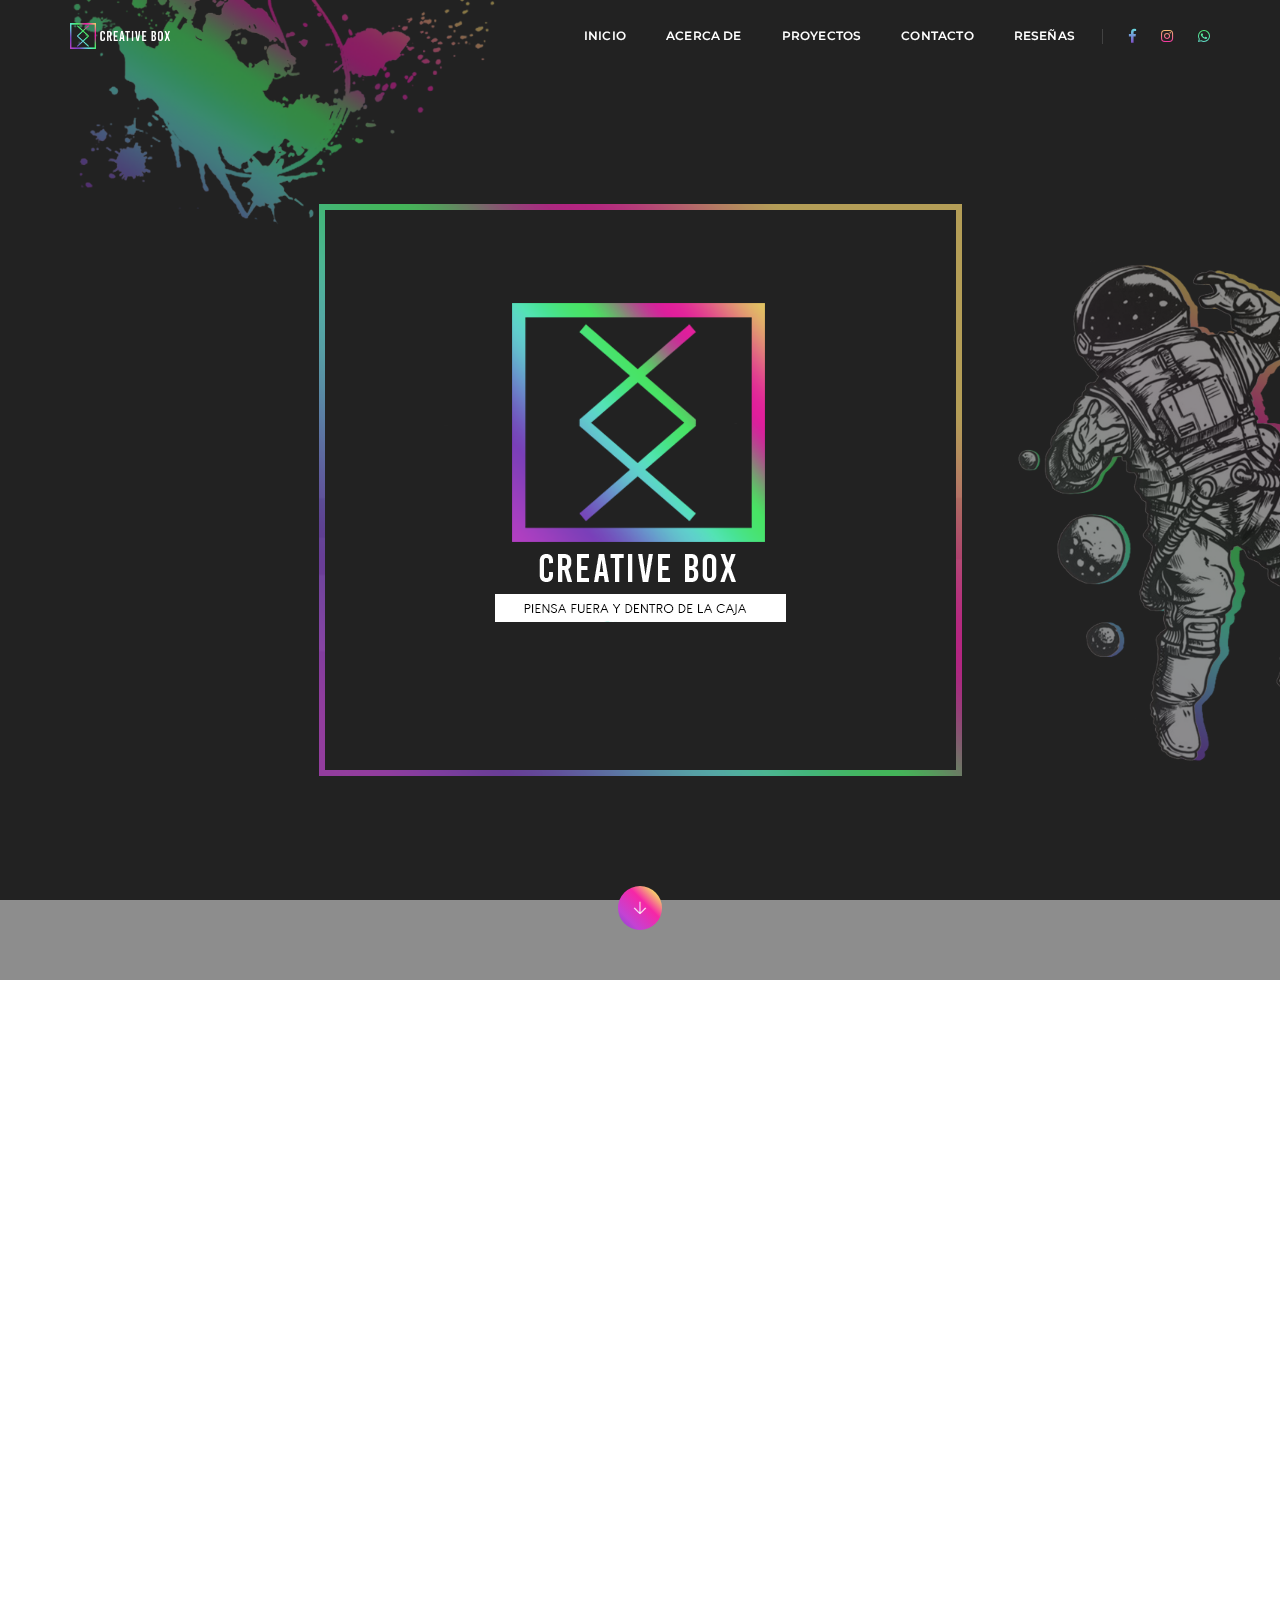
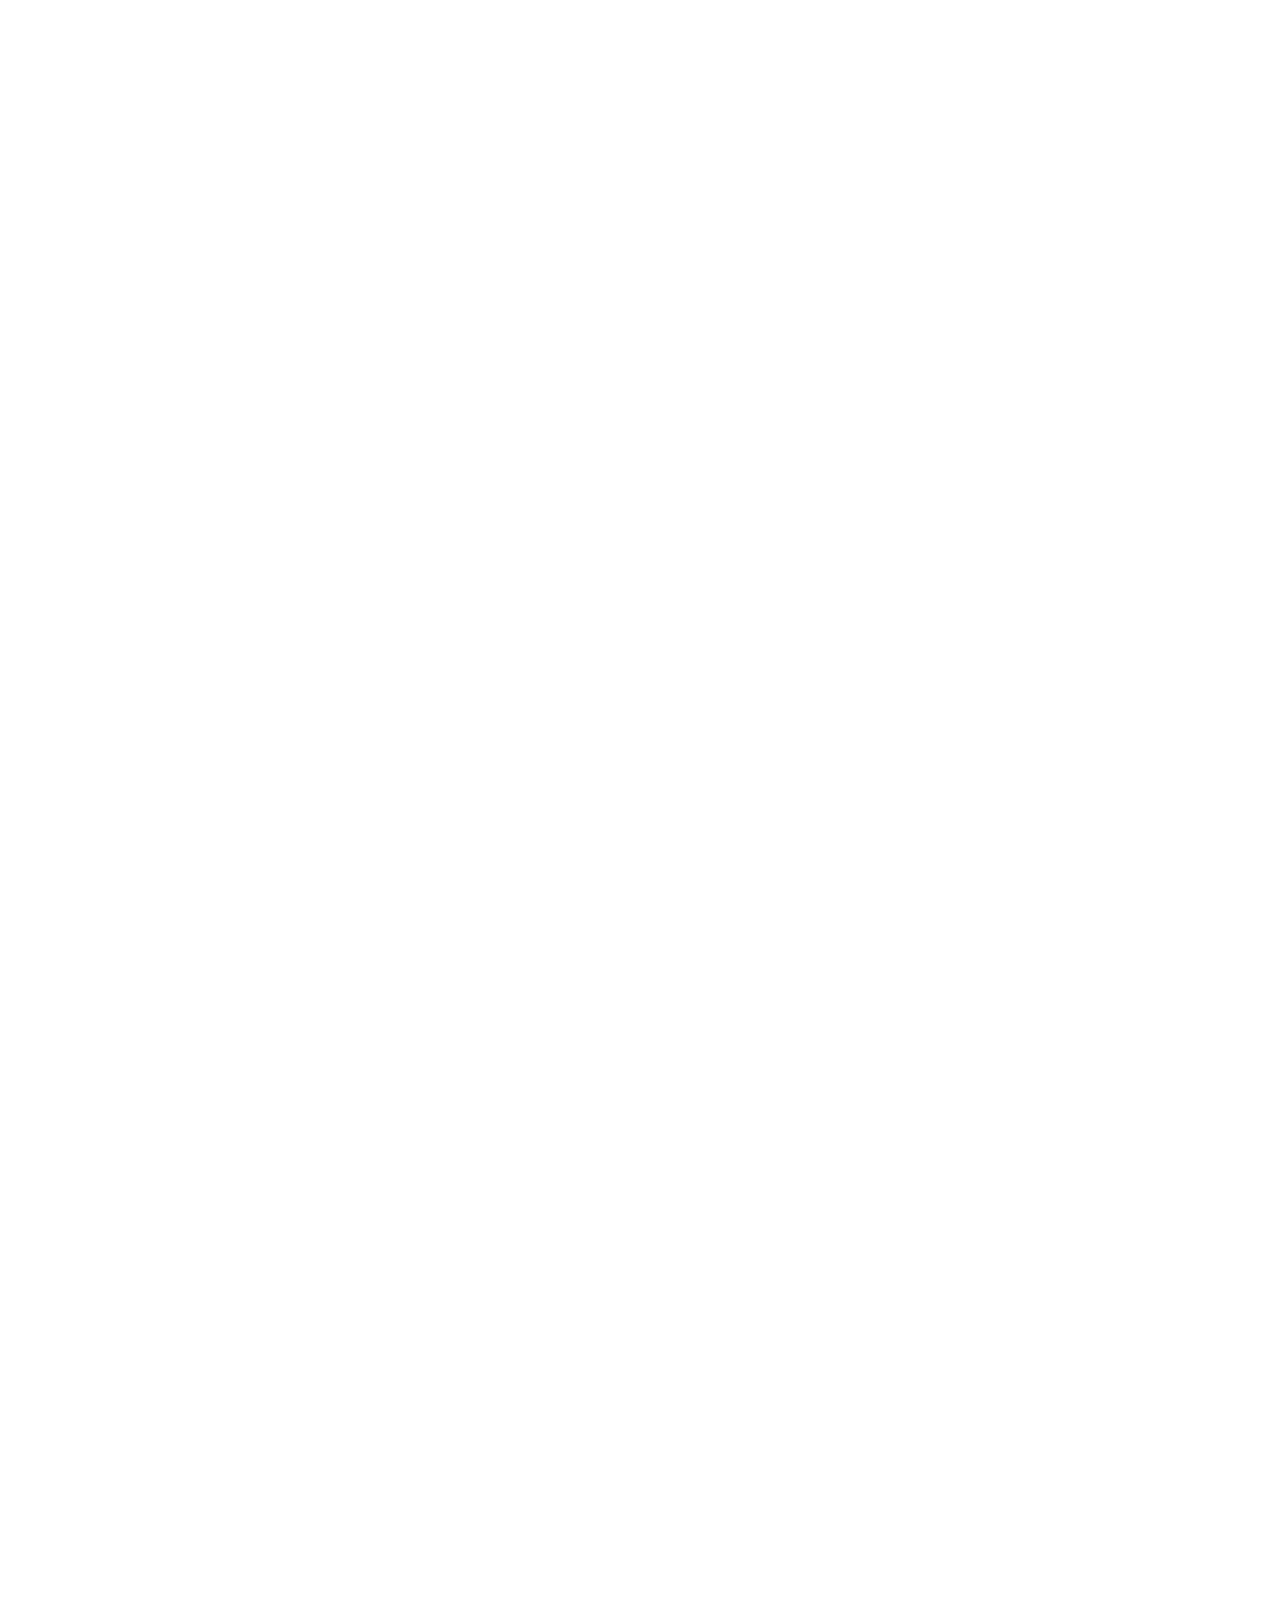
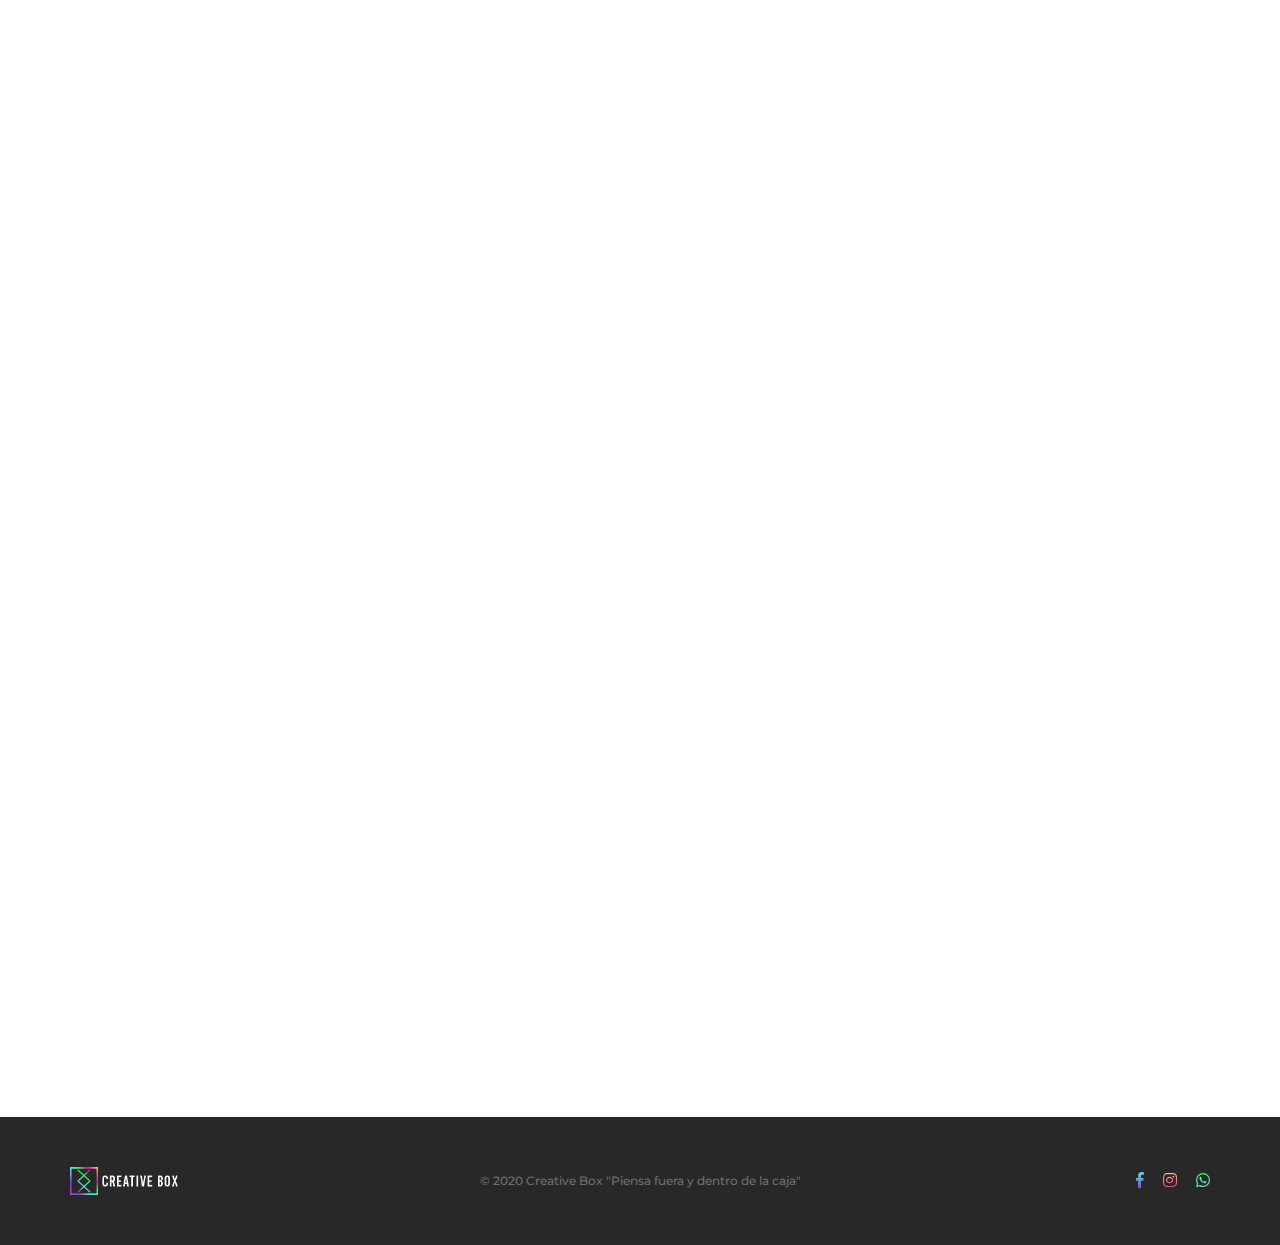
==== index.html @ 29fdd14e "Update" ====
<!DOCTYPE html5>
<html class="no-js" lang="es">
    <head>
        <!-- title -->
        <title>Creative Box</title>
        <meta charset="utf-8">
        <meta http-equiv="X-UA-Compatible" content="IE=edge" />
        <meta name="viewport" content="width=device-width,initial-scale=1.0,maximum-scale=1" />
        <meta name="author" content="Orlando Cartagena">
        <!-- description -->
        <meta name="description" content="Creative Box es una empresa de soluciones creatives para empresas.">
        <!-- keywords -->
        <meta name="keywords" content="creatividad, diseño, web, responsive, design, soluciones, creativas, grafico, diseño grafico, paginas web, personal creativo, ccreativebox, ccreative box">
        <!-- favicon -->
        <link rel="shortcut icon" href="images/favicon.png">
        <link rel="apple-touch-icon" href="images/apple-touch-icon-57x57.png">
        <link rel="apple-touch-icon" sizes="72x72" href="images/apple-touch-icon-72x72.png">
        <link rel="apple-touch-icon" sizes="114x114" href="images/apple-touch-icon-114x114.png">
        <!-- animation -->
        <link rel="stylesheet" href="css/animate.css" />
        <!-- bootstrap -->
        <link rel="stylesheet" href="css/bootstrap.min.css" />
        <!-- et line icon --> 
        <link rel="stylesheet" href="css/et-line-icons.css" />
        <!-- font-awesome icon -->
        <link rel="stylesheet" href="css/font-awesome.min.css" />
        <!-- themify icon -->
        <link rel="stylesheet" href="css/themify-icons.css">
        <!-- swiper carousel -->
        <link rel="stylesheet" href="css/swiper.min.css">
        <!-- justified gallery  -->
        <link rel="stylesheet" href="css/justified-gallery.min.css">
        <!-- magnific popup -->
        <link rel="stylesheet" href="css/magnific-popup.css" />
        <!-- revolution slider -->
        <link rel="stylesheet" type="text/css" href="revolution/css/settings.css" media="screen" />
        <link rel="stylesheet" type="text/css" href="revolution/css/layers.css">
        <link rel="stylesheet" type="text/css" href="revolution/css/navigation.css">
        <!-- bootsnav -->
        <link rel="stylesheet" href="css/bootsnav.css">
        <!-- style -->
        <link rel="stylesheet" href="css/style.css" />
        <!-- responsive css -->
        <link rel="stylesheet" href="css/responsive.css" />
        <!--[if IE]>
            <script src="js/html5shiv.js"></script>
        <![endif]-->
    </head>
    <body>
        <!-- start header -->
        <header>
            <!-- start navigation -->
            <nav class="navbar navbar-default bootsnav navbar-fixed-top header-light background-transparent nav-box-width white-link navbar-expand-lg">
                <div class="container nav-header-container">
                    <!-- start logo -->
                    <div class="col-auto pl-lg-0">
                        <a href="index.html" title="Creative Box" class="logo"><img src="images/logo-big.png" data-rjs="images/logo@2x.png" class="logo-dark" alt="Creative Box"><img src="images/logo-white-big.png" data-rjs="images/logo-white@2x.png" alt="Creative Box" class="logo-light default"></a>
                    </div>
                    <!-- end logo -->
                    <div class="col-auto col-lg accordion-menu pr-lg-0">
                        <button type="button" class="navbar-toggler collapsed" data-toggle="collapse" data-target="#navbar-collapse-toggle-1">
                            <span class="sr-only">toggle navigation</span>
                            <span class="icon-bar"></span>
                            <span class="icon-bar"></span>
                            <span class="icon-bar"></span>
                        </button>
                        <div class="navbar-collapse collapse justify-content-end" id="navbar-collapse-toggle-1">
                            <ul class="nav navbar-nav alt-font font-weight-700">
                                <li><a href="#home" class="inner-link">Inicio</a></li>
                                <li><a href="#about"  class="inner-link">Acerca de</a></li>
                                <li><a href="#work"  class="inner-link">Proyectos</a></li>
                                <li><a href="https://wa.me/584125300582" target="_blank"  class="inner-link">Contacto</a></li>
                                <li><a href="reviews.html"  class="inner-link">Reseñas</a></li>
                            </ul>
                        </div>
                    </div>
                    
                    <!-- Social Icons -->

                    <div class="col-auto pr-lg-0">
                            <div class="header-social-icon d-none d-md-inline-block">
                                <a href="https://www.facebook.com/CCreativeBox" title="Facebook" target="_blank" class="face"><i class="fab fa-facebook-f" aria-hidden="true"></i></a>
                                <a href="https://www.instagram.com/ccreativebox/" title="Instagram" target="_blank" class="ins"><i class="fab fa-instagram"></i></a>
                                <a href="https://wa.me/584125300582" title="Whatsapp" target="_blank" class="whats"><i class="fab fa-whatsapp"></i></a>                          
                            </div>
                    </div>

                </div>
            </nav>
            <!-- end navigation -->  
        </header>
        <!-- end header -->
        <!-- start hero section -->
        <section id="home" class="p-0 parallax mobile-height wow fadeIn" data-stellar-background-ratio="0.5" style="background-image:url('images/Fondouni.png');">
            <div class="opacity-extra-medium bg-extra-dark-gray"></div>
            <div class="container position-relative full-screen">
                <div class="slider-typography text-center">
                    <div class="slider-text-middle-main sm-padding-15px-lr">
                        <div class="slider-text-middle">
                            <img src="images/text.png" alt=""/>
                            <div class="down-section text-center"><a href="#about" class="inner-link"><i class="ti-arrow-down icon-extra-small text-white-2 bg-deep-pink padding-15px-all sm-padding-10px-all rounded-circle"></i></a></div>
                        </div>
                    </div>
                </div>
            </div>
        </section>
        <!-- end hero section -->
        <!-- start feature box section -->
        <section id="about" class="wow fadeIn">
            <div class="container">
                <div class="row justify-content-center">
                    <!-- start feature box item -->
                    <div class="col-12 col-lg-8 col-md-10 text-center margin-eight-bottom sm-margin-30px-bottom">
                        <span class="alt-font text-deep-pink text-medium margin-5px-bottom d-block">Desarrollamos y entregamos proyectos creativos de alto nivel</span>
                        <h5 class="font-weight-300 text-extra-dark-gray mb-0">Proveemos la mayor calidad y mejor precio para el desarrollo creativo de su empresa</h5>
                    </div>
                    <!-- end feature box item -->
                </div>
                <div class="row">
                    <!-- start features box item -->
                    <div class="col-12 col-md-4 text-center text-md-left sm-margin-30px-bottom wow fadeInUp last-paragraph-no-margin">
                        <div class="row m-0">
                            <div class="col-12 col-lg-3 col-md-4 pl-0 sm-no-padding-right d-flex justify-content-center d-md-block">
                                <i class="icon-global icon-extra-medium text-medium-gray float-left sm-margin-10px-bottom position-relative top-minus3 face"></i>
                                <span class="separator-line-verticle-large margin-ten-right bg-deep-pink float-right align-top margin-two-top d-none d-md-block"></span>
                            </div>
                            <div class="col-12 col-lg-9 col-md-8 md-no-padding-lr">
                                <span class="text-medium margin-four-bottom md-margin-10px-bottom sm-margin-5px-bottom text-extra-dark-gray alt-font d-block">Desarrollo Web</span>
                                <p class="width-90 lg-width-100">Podemos ayudarte con el diseño y desarrollo de tu página web. Ase- sorándote con los conocimientos necesarios para mantenerla.</p>
                            </div>
                        </div>
                    </div>
                    <!-- end features box item -->
                    <!-- start features box item -->
                    <div class="col-12 col-md-4 text-center text-md-left sm-margin-30px-bottom wow fadeInUp last-paragraph-no-margin" data-wow-delay="0.2s">
                        <div class="row m-0">
                            <div class="col-12 col-lg-3 col-md-4 pl-0 sm-no-padding-right d-flex justify-content-center d-md-block">
                                <i class="icon-presentation icon-extra-medium text-medium-gray float-left sm-margin-10px-bottom position-relative top-minus3 ins"></i>
                                <span class="separator-line-verticle-large margin-ten-right bg-deep-pink float-right align-top margin-two-top d-none d-md-block"></span>
                            </div>
                            <div class="col-12 col-lg-9 col-md-8 md-no-padding-lr">
                                <h5 class="text-medium margin-four-bottom md-margin-10px-bottom sm-margin-5px-bottom text-extra-dark-gray alt-font d-block">Publicidad</h5>
                                <p class="width-90 lg-width-100">Creamos publicidad eficiente llamativa y efectiva para tu negocio o emprendimiento personal.</p>
                            </div>
                        </div>
                    </div>
                    <!-- end features box item -->
                    <!-- start features box item -->
                    <div class="col-12 col-md-4 text-center text-md-left wow fadeInUp last-paragraph-no-margin" data-wow-delay="0.4s">
                        <div class="row m-0">
                            <div class="col-12 col-lg-3 col-md-4 pl-0 sm-no-padding-right d-flex justify-content-center d-md-block">
                                <i class="icon-paintbrush icon-extra-medium text-medium-gray float-left sm-margin-10px-bottom position-relative top-minus3 back1"></i>
                                <span class="separator-line-verticle-large margin-ten-right bg-deep-pink float-right align-top margin-two-top d-none d-md-block"></span>
                            </div>
                            <div class="col-12 col-lg-9 col-md-8 md-no-padding-lr">
                                <h5 class="text-medium margin-four-bottom md-margin-10px-bottom sm-margin-5px-bottom text-extra-dark-gray alt-font d-block">Logos y Diseños</h5>
                                <p class="width-90 lg-width-100">Realizamos todo tipo de logos ademas de ofrecer servicios de vectorizado de logos, entre otros servicios.</p>
                            </div>
                        </div>
                    </div>
                    <!-- end features box item -->
                </div>
            </div>

            <div class="container sp">
                <div class="row">
                    <!-- start features box item -->
                    <div class="col-12 col-md-4 text-center text-md-left sm-margin-30px-bottom wow fadeInUp last-paragraph-no-margin">
                        <div class="row m-0">
                            <div class="col-12 col-lg-3 col-md-4 pl-0 sm-no-padding-right d-flex justify-content-center d-md-block">
                                <i class="icon-lightbulb icon-extra-medium text-medium-gray float-left sm-margin-10px-bottom position-relative top-minus3 face"></i>
                                <span class="separator-line-verticle-large margin-ten-right bg-deep-pink float-right align-top margin-two-top d-none d-md-block"></span>
                            </div>
                            <div class="col-12 col-lg-9 col-md-8 md-no-padding-lr">
                                <span class="text-medium margin-four-bottom md-margin-10px-bottom sm-margin-5px-bottom text-extra-dark-gray alt-font d-block">Desarrollo de Marca</span>
                                <p class="width-90 lg-width-100">Definimos el concepto de tu marca y la desarrollamos completamente.</p>
                            </div>
                        </div>
                    </div>
                    <!-- end features box item -->
                    <!-- start features box item -->
                    <div class="col-12 col-md-4 text-center text-md-left sm-margin-30px-bottom wow fadeInUp last-paragraph-no-margin" data-wow-delay="0.2s">
                        <div class="row m-0">
                            <div class="col-12 col-lg-3 col-md-4 pl-0 sm-no-padding-right d-flex justify-content-center d-md-block">
                                <i class="icon-pencil icon-extra-medium text-medium-gray float-left sm-margin-10px-bottom position-relative top-minus3 ins"></i>
                                <span class="separator-line-verticle-large margin-ten-right bg-deep-pink float-right align-top margin-two-top d-none d-md-block"></span>
                            </div>
                            <div class="col-12 col-lg-9 col-md-8 md-no-padding-lr">
                                <h5 class="text-medium margin-four-bottom md-margin-10px-bottom sm-margin-5px-bottom text-extra-dark-gray alt-font d-block">Diseño Gráfico</h5>
                                <p class="width-90 lg-width-100">Realizamos todo tipo de trabajos gráficos que necesite tu empresa. ¡ Solo pregúntanos !</p>
                            </div>
                        </div>
                    </div>
                    <!-- end features box item -->
                    <!-- start features box item -->
                    <div class="col-12 col-md-4 text-center text-md-left wow fadeInUp last-paragraph-no-margin" data-wow-delay="0.4s">
                        <div class="row m-0">
                            <div class="col-12 col-lg-3 col-md-4 pl-0 sm-no-padding-right d-flex justify-content-center d-md-block">
                                <i class="icon-heart icon-extra-medium text-medium-gray float-left sm-margin-10px-bottom position-relative top-minus3 back1"></i>
                                <span class="separator-line-verticle-large margin-ten-right bg-deep-pink float-right align-top margin-two-top d-none d-md-block"></span>
                            </div>
                            <div class="col-12 col-lg-9 col-md-8 md-no-padding-lr">
                                <h5 class="text-medium margin-four-bottom md-margin-10px-bottom sm-margin-5px-bottom text-extra-dark-gray alt-font d-block">Personal Creativo</h5>
                                <p class="width-90 lg-width-100">Te suministramos el personal creativo para desarrollar el trabajo que necesites.</p>
                            </div>
                        </div>
                    </div>
                    <!-- end features box item -->
                </div>
            </div>

        </section>
        <!-- end feature box section -->
        <!-- start parallax section -->
        <section class="parallax wow fadeIn" data-stellar-background-ratio="0.3" style="background-image:url('images/Fondouni.png');">
            <div class="opacity-extra-medium bg-black"></div>
            <div class="container position-relative">
                <div class="row justify-content-center">
                    <div class="col-12 col-lg-6 col-md-10 text-center last-paragraph-no-margin">
                        <a class="popup-youtube" href="https://www.youtube.com/embed/z4TDzZxlEfs"><img src="images/icon-play.png" class="width-130px" alt=""/></a>
                        <h4 class="alt-font text-white-2 margin-15px-bottom sm-margin-20px-bottom">Creative Box</h4>
                        <p class="text-extra-large font-weight-300 text-light-gray width-85 sm-width-100 d-inline-block margin-25px-bottom">En este corto video te explicamos que es Creative Box y que servicios podemos ofrecerte.</p>
                    </div>
                </div>
            </div>
        </section>
        <!-- end parallax section -->
       
        <!-- start masonry portfolio section -->
        <section id="work" class="pb-0 wow fadeIn conp">
            <div class="container">
                <div class="row justify-content-center">
                    <div class="col-12 col-lg-6 col-md-8 margin-eight-bottom text-center last-paragraph-no-margin md-margin-40px-bottom sm-margin-30px-bottom">
                        <h5 class="alt-font font-weight-700 text-extra-dark-gray text-uppercase margin-15px-bottom">Proyectos</h5>
                        <p class="mb-0">A continuación se muestran imágenes de algunos de nuestros proyectos en <b>Creative Box</b>. Los proyectos que acá se muestran fueron trabajos realizados para algunos clientes. <b> (Estas imágenes tienen lineas superpuestas para protegerlas)</b></p>
                    </div>  
                </div>
                <div class="row">
                    <div class="col-12 d-flex justify-content-center">
                        <!-- start filter navigation -->
                        <ul class="portfolio-filter nav nav-tabs border-none portfolio-filter-tab-1 alt-font text-uppercase text-center text-small font-weight-600 margin-80px-bottom md-margin-40px-bottom sm-margin-20px-bottom">
                            <li class="nav active"><a href="javascript:void(0);" data-filter=".branding" class="sm-display-inline light-gray-text-link text-very-small">Todo</a></li>
                            <li class="nav"><a href="javascript:void(0);" data-filter=".web" class="sm-display-inline light-gray-text-link text-very-small">Web</a></li>
                            <li class="nav"><a href="javascript:void(0);" data-filter=".advertising" class="sm-display-inline light-gray-text-link text-very-small">Publicidad</a></li>
                            <li class="nav"><a href="javascript:void(0);" data-filter=".branding" class="sm-display-inline light-gray-text-link text-very-small">Logo</a></li>
                            <li class="nav"><a href="javascript:void(0);" data-filter=".design" class="sm-display-inline light-gray-text-link text-very-small">Diseño</a></li>
                            <li class="nav"><a href="javascript:void(0);" data-filter=".photography" class="sm-display-inline light-gray-text-link text-very-small">Fotografía</a></li>
                        </ul>                                                                           
                        <!-- end filter navigation -->
                    </div>
                </div>
            </div>
            <div class="container-fluid p-0">
                <div class="row">
                    <div class="filter-content overflow-hidden padding-15px-lr w-100">
                        <ul class="portfolio-grid work-4col gutter-small hover-option7">
                            <li class="grid-sizer"></li>
                            <!-- start portfolio item -->
                            <li class="grid-item branding design wow fadeInUp">
                                <a href="single-project-page-03.html">
                                    <figure>
                                        <div class="portfolio-img"><img src="images/slilog/1.jpg" alt=""/></div>
                                        <figcaption>
                                            <div class="portfolio-hover-main text-center last-paragraph-no-margin">
                                                <div class="portfolio-hover-box vertical-align-middle">
                                                    <div class="portfolio-hover-content position-relative">
                                                        <span class="font-weight-600 alt-font text-uppercase margin-one-bottom display-block text-extra-dark-gray">Proyecto Alma</span>
                                                        <p class="text-medium-gray text-uppercase text-extra-small">Creative Box</p>
                                                    </div>
                                                </div>
                                            </div>
                                        </figcaption>
                                    </figure>
                                </a>
                            </li>
                            <!-- end portfolio item -->
                            <!-- start portfolio item -->
                            <li class="grid-item branding design wow fadeInUp" data-wow-delay="0.2s">
                                <a href="single-project-page-04.html">
                                    <figure>
                                        <div class="portfolio-img"><img src="images/slilog/2.jpg" alt=""/></div>
                                        <figcaption>
                                            <div class="portfolio-hover-main text-center last-paragraph-no-margin">
                                                <div class="portfolio-hover-box vertical-align-middle">
                                                    <div class="portfolio-hover-content position-relative">
                                                        <span class="font-weight-600 alt-font text-uppercase margin-one-bottom display-block text-extra-dark-gray">Elefantes</span>
                                                        <p class="text-medium-gray text-uppercase text-extra-small">Creative Box</p>
                                                    </div>
                                                </div>
                                            </div>
                                        </figcaption>
                                    </figure>
                                </a>
                            </li>
                            <!-- end portfolio item -->
                            <!-- start portfolio item -->
                            <li class="grid-item branding design wow fadeInUp" data-wow-delay="0.4s">
                                <a href="single-project-page-05.html">
                                    <figure>
                                        <div class="portfolio-img"><img src="images/slilog/3.jpg" alt=""/></div>
                                        <figcaption>
                                            <div class="portfolio-hover-main text-center last-paragraph-no-margin">
                                                <div class="portfolio-hover-box vertical-align-middle">
                                                    <div class="portfolio-hover-content position-relative">
                                                        <span class="font-weight-600 alt-font text-uppercase margin-one-bottom display-block text-extra-dark-gray">Pole Dance</span>
                                                        <p class="text-medium-gray text-uppercase text-extra-small">Creative Box</p>
                                                    </div>
                                                </div>
                                            </div>
                                        </figcaption>
                                    </figure>
                                </a>
                            </li>
                            <!-- end portfolio item -->
                            <!-- start portfolio item -->
                            <li class="grid-item branding design wow fadeInUp" data-wow-delay="0.6s">
                                <a href="single-project-page-01.html">
                                    <figure>
                                        <div class="portfolio-img"><img src="images/slilog/4.jpg" alt=""/></div>
                                        <figcaption>
                                            <div class="portfolio-hover-main text-center last-paragraph-no-margin">
                                                <div class="portfolio-hover-box vertical-align-middle">
                                                    <div class="portfolio-hover-content position-relative">
                                                        <span class="font-weight-600 alt-font text-uppercase margin-one-bottom display-block text-extra-dark-gray">NORT</span>
                                                        <p class="text-medium-gray text-uppercase text-extra-small">Creative Box</p>
                                                    </div>
                                                </div>
                                            </div>
                                        </figcaption>
                                    </figure>
                                </a>
                            </li>
                            <!-- end portfolio item -->
                            <!-- start portfolio item -->
                            <li class="grid-item branding design wow fadeInUp">
                                <a href="single-project-page-02.html">
                                    <figure>
                                        <div class="portfolio-img"><img src="images/slilog/5.jpg" alt=""/></div>
                                        <figcaption>
                                            <div class="portfolio-hover-main text-center last-paragraph-no-margin">
                                                <div class="portfolio-hover-box vertical-align-middle">
                                                    <div class="portfolio-hover-content position-relative">
                                                        <span class="font-weight-600 alt-font text-uppercase margin-one-bottom display-block text-extra-dark-gray">GG New's</span>
                                                        <p class="text-medium-gray text-uppercase text-extra-small">Creative Box</p>
                                                    </div>
                                                </div>
                                            </div>
                                        </figcaption>
                                    </figure>
                                </a>
                            </li>
                            <!-- end portfolio item -->
                            <!-- start portfolio item -->
                            <li class="grid-item branding design wow fadeInUp" data-wow-delay="0.2s">
                                <a href="single-project-page-03.html">
                                    <figure>
                                        <div class="portfolio-img"><img src="images/slilog/6.jpg" alt=""/></div>
                                        <figcaption>
                                            <div class="portfolio-hover-main text-center last-paragraph-no-margin">
                                                <div class="portfolio-hover-box vertical-align-middle">
                                                    <div class="portfolio-hover-content position-relative">
                                                        <span class="font-weight-600 alt-font text-uppercase margin-one-bottom display-block text-extra-dark-gray">Lestrange School</span>
                                                        <p class="text-medium-gray text-uppercase text-extra-small">Creative Box</p>
                                                    </div>
                                                </div>
                                            </div>
                                        </figcaption>
                                    </figure>
                                </a>
                            </li>
                            <!-- end portfolio item -->
                            <!-- start portfolio item -->
                            <li class="grid-item branding design wow fadeInUp" data-wow-delay="0.4s">
                                <a href="single-project-page-04.html">
                                    <figure>
                                        <div class="portfolio-img"><img src="images/slilog/7.jpg" alt=""/></div>
                                        <figcaption>
                                            <div class="portfolio-hover-main text-center last-paragraph-no-margin">
                                                <div class="portfolio-hover-box vertical-align-middle">
                                                    <div class="portfolio-hover-content position-relative">
                                                        <span class="font-weight-600 alt-font text-uppercase margin-one-bottom display-block text-extra-dark-gray">OB Time</span>
                                                        <p class="text-medium-gray text-uppercase text-extra-small">Creative Box</p>
                                                    </div>
                                                </div>
                                            </div>
                                        </figcaption>
                                    </figure>
                                </a>
                            </li>
                            <!-- end portfolio item -->
                            <!-- start portfolio item -->
                            <li class="grid-item branding design wow fadeInUp" data-wow-delay="0.6s">
                                <a href="single-project-page-05.html">
                                    <figure>
                                        <div class="portfolio-img"><img src="images/slilog/8.jpg" alt=""/></div>
                                        <figcaption>
                                            <div class="portfolio-hover-main text-center last-paragraph-no-margin">
                                                <div class="portfolio-hover-box vertical-align-middle">
                                                    <div class="portfolio-hover-content position-relative">
                                                        <span class="font-weight-600 alt-font text-uppercase margin-one-bottom display-block text-extra-dark-gray">Electro'H</span>
                                                        <p class="text-medium-gray text-uppercase text-extra-small">Creative Box</p>
                                                    </div>
                                                </div>
                                            </div>
                                        </figcaption>
                                    </figure>
                                </a>
                            </li>
                            <!-- end portfolio item -->
                            <!-- start portfolio item -->
                            <li class="grid-item web wow fadeInUp" data-wow-delay="0.6s">
                                <a href="single-project-page-05.html">
                                    <figure>
                                        <div class="portfolio-img"><img src="images/webp/1.jpg" alt=""/></div>
                                        <figcaption>
                                            <div class="portfolio-hover-main text-center last-paragraph-no-margin">
                                                <div class="portfolio-hover-box vertical-align-middle">
                                                    <div class="portfolio-hover-content position-relative">
                                                        <span class="font-weight-600 alt-font text-uppercase margin-one-bottom display-block text-extra-dark-gray">Pofo Template</span>
                                                        <p class="text-medium-gray text-uppercase text-extra-small">Creative Box</p>
                                                    </div>
                                                </div>
                                            </div>
                                        </figcaption>
                                    </figure>
                                </a>
                            </li>
                            <!-- end portfolio item -->
                            <!-- start portfolio item -->
                            <li class="grid-item web wow fadeInUp" data-wow-delay="0.6s">
                                <a href="single-project-page-05.html">
                                    <figure>
                                        <div class="portfolio-img"><img src="images/webp/2.jpg" alt=""/></div>
                                        <figcaption>
                                            <div class="portfolio-hover-main text-center last-paragraph-no-margin">
                                                <div class="portfolio-hover-box vertical-align-middle">
                                                    <div class="portfolio-hover-content position-relative">
                                                        <span class="font-weight-600 alt-font text-uppercase margin-one-bottom display-block text-extra-dark-gray">Pofo Template</span>
                                                        <p class="text-medium-gray text-uppercase text-extra-small">Creative Box</p>
                                                    </div>
                                                </div>
                                            </div>
                                        </figcaption>
                                    </figure>
                                </a>
                            </li>
                            <!-- end portfolio item -->
                            <!-- start portfolio item -->
                            <li class="grid-item web wow fadeInUp" data-wow-delay="0.6s">
                                <a href="single-project-page-05.html">
                                    <figure>
                                        <div class="portfolio-img"><img src="images/webp/3.jpg" alt=""/></div>
                                        <figcaption>
                                            <div class="portfolio-hover-main text-center last-paragraph-no-margin">
                                                <div class="portfolio-hover-box vertical-align-middle">
                                                    <div class="portfolio-hover-content position-relative">
                                                        <span class="font-weight-600 alt-font text-uppercase margin-one-bottom display-block text-extra-dark-gray">Pofo Template</span>
                                                        <p class="text-medium-gray text-uppercase text-extra-small">Creative Box</p>
                                                    </div>
                                                </div>
                                            </div>
                                        </figcaption>
                                    </figure>
                                </a>
                            </li>
                            <!-- end portfolio item -->
                            <!-- start portfolio item -->
                            <li class="grid-item web wow fadeInUp" data-wow-delay="0.6s">
                                <a href="single-project-page-05.html">
                                    <figure>
                                        <div class="portfolio-img"><img src="images/webp/4.jpg" alt=""/></div>
                                        <figcaption>
                                            <div class="portfolio-hover-main text-center last-paragraph-no-margin">
                                                <div class="portfolio-hover-box vertical-align-middle">
                                                    <div class="portfolio-hover-content position-relative">
                                                        <span class="font-weight-600 alt-font text-uppercase margin-one-bottom display-block text-extra-dark-gray">Pofo Template</span>
                                                        <p class="text-medium-gray text-uppercase text-extra-small">Creative Box</p>
                                                    </div>
                                                </div>
                                            </div>
                                        </figcaption>
                                    </figure>
                                </a>
                            </li>
                            <!-- end portfolio item -->
                            <!-- start portfolio item -->
                            <li class="grid-item web wow fadeInUp" data-wow-delay="0.6s">
                                <a href="single-project-page-05.html">
                                    <figure>
                                        <div class="portfolio-img"><img src="images/webp/5.jpg" alt=""/></div>
                                        <figcaption>
                                            <div class="portfolio-hover-main text-center last-paragraph-no-margin">
                                                <div class="portfolio-hover-box vertical-align-middle">
                                                    <div class="portfolio-hover-content position-relative">
                                                        <span class="font-weight-600 alt-font text-uppercase margin-one-bottom display-block text-extra-dark-gray">Pofo Template</span>
                                                        <p class="text-medium-gray text-uppercase text-extra-small">Creative Box</p>
                                                    </div>
                                                </div>
                                            </div>
                                        </figcaption>
                                    </figure>
                                </a>
                            </li>
                            <!-- end portfolio item -->
                            <!-- start portfolio item -->
                            <li class="grid-item web wow fadeInUp" data-wow-delay="0.6s">
                                <a href="single-project-page-05.html">
                                    <figure>
                                        <div class="portfolio-img"><img src="images/webp/6.jpg" alt=""/></div>
                                        <figcaption>
                                            <div class="portfolio-hover-main text-center last-paragraph-no-margin">
                                                <div class="portfolio-hover-box vertical-align-middle">
                                                    <div class="portfolio-hover-content position-relative">
                                                        <span class="font-weight-600 alt-font text-uppercase margin-one-bottom display-block text-extra-dark-gray">Pofo Template</span>
                                                        <p class="text-medium-gray text-uppercase text-extra-small">Creative Box</p>
                                                    </div>
                                                </div>
                                            </div>
                                        </figcaption>
                                    </figure>
                                </a>
                            </li>
                            <!-- end portfolio item -->
                            <!-- start portfolio item -->
                            <li class="grid-item web wow fadeInUp" data-wow-delay="0.6s">
                                <a href="single-project-page-05.html">
                                    <figure>
                                        <div class="portfolio-img"><img src="images/webp/7.jpg" alt=""/></div>
                                        <figcaption>
                                            <div class="portfolio-hover-main text-center last-paragraph-no-margin">
                                                <div class="portfolio-hover-box vertical-align-middle">
                                                    <div class="portfolio-hover-content position-relative">
                                                        <span class="font-weight-600 alt-font text-uppercase margin-one-bottom display-block text-extra-dark-gray">Pofo Template</span>
                                                        <p class="text-medium-gray text-uppercase text-extra-small">Creative Box</p>
                                                    </div>
                                                </div>
                                            </div>
                                        </figcaption>
                                    </figure>
                                </a>
                            </li>
                            <!-- end portfolio item -->
                            <!-- start portfolio item -->
                            <li class="grid-item web wow fadeInUp" data-wow-delay="0.6s">
                                <a href="single-project-page-05.html">
                                    <figure>
                                        <div class="portfolio-img"><img src="images/webp/8.jpg" alt=""/></div>
                                        <figcaption>
                                            <div class="portfolio-hover-main text-center last-paragraph-no-margin">
                                                <div class="portfolio-hover-box vertical-align-middle">
                                                    <div class="portfolio-hover-content position-relative">
                                                        <span class="font-weight-600 alt-font text-uppercase margin-one-bottom display-block text-extra-dark-gray">Pofo Template</span>
                                                        <p class="text-medium-gray text-uppercase text-extra-small">Creative Box</p>
                                                    </div>
                                                </div>
                                            </div>
                                        </figcaption>
                                    </figure>
                                </a>
                            </li>
                            <!-- end portfolio item -->
                            <!-- start portfolio item -->
                            <li class="grid-item advertising wow fadeInUp" data-wow-delay="0.6s">
                                <a href="single-project-page-05.html">
                                    <figure>
                                        <div class="portfolio-img"><img src="images/publip/1.jpg" alt=""/></div>
                                        <figcaption>
                                            <div class="portfolio-hover-main text-center last-paragraph-no-margin">
                                                <div class="portfolio-hover-box vertical-align-middle">
                                                    <div class="portfolio-hover-content position-relative">
                                                        <span class="font-weight-600 alt-font text-uppercase margin-one-bottom display-block text-extra-dark-gray">Dia de las madres</span>
                                                        <p class="text-medium-gray text-uppercase text-extra-small">Creative Box</p>
                                                    </div>
                                                </div>
                                            </div>
                                        </figcaption>
                                    </figure>
                                </a>
                            </li>
                            <!-- end portfolio item -->
                            <!-- start portfolio item -->
                            <li class="grid-item advertising wow fadeInUp" data-wow-delay="0.6s">
                                <a href="single-project-page-05.html">
                                    <figure>
                                        <div class="portfolio-img"><img src="images/publip/2.jpg" alt=""/></div>
                                        <figcaption>
                                            <div class="portfolio-hover-main text-center last-paragraph-no-margin">
                                                <div class="portfolio-hover-box vertical-align-middle">
                                                    <div class="portfolio-hover-content position-relative">
                                                        <span class="font-weight-600 alt-font text-uppercase margin-one-bottom display-block text-extra-dark-gray">Poul</span>
                                                        <p class="text-medium-gray text-uppercase text-extra-small">Creative Box</p>
                                                    </div>
                                                </div>
                                            </div>
                                        </figcaption>
                                    </figure>
                                </a>
                            </li>
                            <!-- end portfolio item -->
                            <!-- start portfolio item -->
                            <li class="grid-item advertising wow fadeInUp" data-wow-delay="0.6s">
                                <a href="single-project-page-05.html">
                                    <figure>
                                        <div class="portfolio-img"><img src="images/publip/3.jpg" alt=""/></div>
                                        <figcaption>
                                            <div class="portfolio-hover-main text-center last-paragraph-no-margin">
                                                <div class="portfolio-hover-box vertical-align-middle">
                                                    <div class="portfolio-hover-content position-relative">
                                                        <span class="font-weight-600 alt-font text-uppercase margin-one-bottom display-block text-extra-dark-gray">Dulceria</span>
                                                        <p class="text-medium-gray text-uppercase text-extra-small">Creative Box</p>
                                                    </div>
                                                </div>
                                            </div>
                                        </figcaption>
                                    </figure>
                                </a>
                            </li>
                            <!-- end portfolio item -->
                            <!-- start portfolio item -->
                            <li class="grid-item advertising wow fadeInUp" data-wow-delay="0.6s">
                                <a href="single-project-page-05.html">
                                    <figure>
                                        <div class="portfolio-img"><img src="images/publip/4.jpg" alt=""/></div>
                                        <figcaption>
                                            <div class="portfolio-hover-main text-center last-paragraph-no-margin">
                                                <div class="portfolio-hover-box vertical-align-middle">
                                                    <div class="portfolio-hover-content position-relative">
                                                        <span class="font-weight-600 alt-font text-uppercase margin-one-bottom display-block text-extra-dark-gray">Creative Box</span>
                                                        <p class="text-medium-gray text-uppercase text-extra-small">Creative Box</p>
                                                    </div>
                                                </div>
                                            </div>
                                        </figcaption>
                                    </figure>
                                </a>
                            </li>
                            <!-- end portfolio item -->

                        </ul>
                    </div>
                </div>
            </div>
        </section>
        <!-- end masonry portfolio section -->
        
        
        <!-- start clients slider section  -->
        <section id="clients" class="parallax wow fadeIn" data-stellar-background-ratio="0.4" style="background-image:url('images/Fondouni.png');">
            <div class="opacity-medium bg-extra-dark-gray"></div>
            <div class="container text-center">
                <div class="row">    
                    <div class="swiper-slider-clients swiper-container white-move">
                        <div class="swiper-wrapper">
                            <!-- start slider item --><div class="swiper-slide text-center"><img src="images/clients-logo1.png" alt=""></div><!-- end slider item -->
                            <!-- start slider item --><div class="swiper-slide text-center"><img src="images/clients-logo2.png" alt=""></div><!-- end slider item -->
                            <!-- start slider item --><div class="swiper-slide text-center"><img src="images/clients-logo3.png" alt=""></div><!-- end slider item -->
                            <!-- start slider item --><div class="swiper-slide text-center"><img src="images/clients-logo4.png" alt=""></div><!-- end slider item -->
                            <!-- start slider item --><div class="swiper-slide text-center"><img src="images/clients-logo1.png" alt=""></div><!-- end slider item -->
                            <!-- start slider item --><div class="swiper-slide text-center"><img src="images/clients-logo2.png" alt=""></div><!-- end slider item -->
                            <!-- start slider item --><div class="swiper-slide text-center"><img src="images/clients-logo3.png" alt=""></div><!-- end slider item -->
                            <!-- start slider item --><div class="swiper-slide text-center"><img src="images/clients-logo4.png" alt=""></div><!-- end slider item -->
                        </div>
                    </div>
                </div>    
            </div>
        </section>
        <!-- end clients slider section -->
        <!-- start review section -->
        <section class="wow fadeIn">
            <div class="container">
                <div class="row justify-content-center">
                    <div class="col-12 col-lg-6 col-md-8 margin-eight-bottom text-center last-paragraph-no-margin md-margin-40px-bottom sm-margin-30px-bottom">
                        <h5 class="alt-font font-weight-700 text-extra-dark-gray text-uppercase margin-15px-bottom">Opiniones de clientes</h5>
                        <p>En <b>Creative Box</b> nos gusta escuchar lo que nuestros clientes tienen para decir. Así que tomamos muy en cuenta sus <b>comentarios</b> y nos alegra cuando han sido complacidos con <b>nuestros servicios</b>. Estas son algunas de las <b>reseñas</b> que hemos recibido de nuestros clientes.</p>
                    </div>  
                </div>
                <div class="row">
                    <!-- start testimonial item -->
                    <div class="col-12 col-md-4 md-margin-four-bottom sm-margin-30px-bottom text-center sm-margin-twelve-bottom wow fadeInRight last-paragraph-no-margin">
                        <img src="images/review/1.png" class="rounded-circle width-30 sm-width-100px sm-margin-15px-bottom margin-30px-bottom" alt=""/>
                        <p class="width-90 sm-width-100 mx-auto">Me encanta lo que hacen, la capacidad e inventiva que tienen. Haces un muy buen trabajo.</p>
                        <i class="fas fa-quote-left icon-small text-deep-pink d-block margin-30px-top sm-margin-15px-top margin-15px-bottom"></i>
                        <span class="text-extra-dark-gray font-weight-600 text-small text-uppercase d-block line-height-10 alt-font">Darlene Betzabeth</span>
                      
                    </div>
                    <!-- end testimonial item -->
                    <!-- start testimonial item -->
                    <div class="col-12 col-md-4 md-margin-four-bottom sm-margin-30px-bottom text-center sm-margin-twelve-bottom wow fadeInRight last-paragraph-no-margin" data-wow-delay="0.2s">
                        <img src="images/review/2.png" class="rounded-circle width-30 sm-width-100px sm-margin-15px-bottom margin-30px-bottom" alt=""/>
                        <p class="width-90 sm-width-100 mx-auto">Muy agradecido por la atención. Es el segundo proyecto que realizo y siempre satisfecho.</p>
                        <i class="fas fa-quote-left icon-small text-deep-pink d-block margin-30px-top sm-margin-15px-top margin-15px-bottom"></i>
                        <span class="text-extra-dark-gray font-weight-600 text-small text-uppercase d-block line-height-10 alt-font">Armi Vasquez</span>
                        
                    </div>
                    <!-- end testimonial item -->
                    <!-- start testimonial item -->
                    <div class="col-12 col-md-4 md-margin-four-bottom sm-margin-30px-bottom text-center wow fadeInRight last-paragraph-no-margin" data-wow-delay="0.4s">
                        <img src="images/review/3.png" class="rounded-circle width-30 sm-width-100px sm-margin-15px-bottom margin-30px-bottom" alt=""/>
                        <p class="width-90 sm-width-100 mx-auto">Excelente servicio, muy responsables con la entrega del producto. Los recomiendo. 
                        </p>
                        <i class="fas fa-quote-left icon-small text-deep-pink d-block margin-30px-top sm-margin-15px-top margin-15px-bottom"></i>
                        <span class="text-extra-dark-gray font-weight-600 text-small text-uppercase d-block line-height-10 alt-font">Maria Garcia</span>
                      
                    </div>
                    <!-- End testimonial item -->
                </div>
            </div>
        </section>
        <!-- end review section -->
    
        
        <!-- start footer --> 
        <footer class="footer-strip bg-light-gray padding-50px-tb sm-padding-30px-tb">
            <div class="container">
                <div class="row align-items-center">
                    <!-- start logo -->
                    <div class="col-md-3 text-center text-lg-left sm-margin-20px-bottom">
                        <a href="index.html"><img class="footer-logo" src="images/logo-white-big.png" data-rjs="images/logo-white@2x.png" alt="Creative Box"></a>
                    </div> 
                    <!-- end logo -->
                    <!-- start copyright -->
                    <div class="col-md-6 text-center text-small alt-font sm-margin-10px-bottom">
                        &copy; 2020 Creative Box "Piensa fuera y dentro de la caja"
                    </div>
                    <!-- end copyright -->
                    <!-- start social media -->
                    <div class="col-md-3 text-center text-lg-right">
                        <div class="social-icon-style-8 d-inline-block vertical-align-middle">
                            <ul class="small-icon mb-0">
                                <li><a class="facebook face" href="https://www.facebook.com/CCreativeBox" target="_blank"><i class="fab fa-facebook-f" aria-hidden="true"></i></a></li>
                                <li><a class="twitter ins" href="https://www.instagram.com/ccreativebox/" target="_blank"><i class="fab fa-instagram"></i></a></li>
                                <li><a class="google whats" href="https://wa.me/584125300582" target="_blank"><i class="fab fa-whatsapp"></i></a></li>
                            </ul>
                        </div>
                    </div>
                    <!-- end social media -->
                </div>
            </div>
        </footer>
        <!-- end footer -->
        <!-- start scroll to top -->
        <a class="scroll-top-arrow" href="javascript:void(0);"><i class="ti-arrow-up"></i></a>
        <!-- end scroll to top  -->
        <!-- javascript libraries -->
        <script type="text/javascript" src="js/jquery.js"></script>
        <script type="text/javascript" src="js/modernizr.js"></script>
        <script type="text/javascript" src="js/bootstrap.bundle.js"></script>
        <script type="text/javascript" src="js/jquery.easing.1.3.js"></script>

        <script type="text/javascript" src="js/smooth-scroll.js"></script>
        <script type="text/javascript" src="js/jquery.appear.js"></script>
        <!-- menu navigation -->
        <script type="text/javascript" src="js/bootsnav.js"></script>
        <script type="text/javascript" src="js/jquery.nav.js"></script>
        <!-- animation -->
        <script type="text/javascript" src="js/wow.min.js"></script>
        <!-- page scroll -->
        <script type="text/javascript" src="js/page-scroll.js"></script>
        <!-- swiper carousel -->
        <script type="text/javascript" src="js/swiper.min.js"></script>
        <!-- counter -->
        <script type="text/javascript" src="js/jquery.count-to.js"></script>
        <!-- parallax -->
        <script type="text/javascript" src="js/jquery.stellar.js"></script>
        <!-- magnific popup -->
        <script type="text/javascript" src="js/jquery.magnific-popup.min.js"></script>
        <!-- portfolio with shorting tab -->
        <script type="text/javascript" src="js/isotope.pkgd.min.js"></script>
        <!-- images loaded -->
        <script type="text/javascript" src="js/imagesloaded.pkgd.min.js"></script>
        <!-- pull menu -->
        <script type="text/javascript" src="js/classie.js"></script>
        <script type="text/javascript" src="js/hamburger-menu.js"></script>
        <!-- counter  -->
        <script type="text/javascript" src="js/counter.js"></script>
        <!-- fit video  -->
        <script type="text/javascript" src="js/jquery.fitvids.js"></script>
        <!-- skill bars  -->
        <script type="text/javascript" src="js/skill.bars.jquery.js"></script> 
        <!-- justified gallery  -->
        <script type="text/javascript" src="js/justified-gallery.min.js"></script>
        <!--pie chart-->
        <script type="text/javascript" src="js/jquery.easypiechart.min.js"></script>
        <!-- instagram -->
        <script type="text/javascript" src="js/instafeed.min.js"></script>
        <!-- retina -->
        <script type="text/javascript" src="js/retina.min.js"></script>
        <!-- revolution -->
        <script type="text/javascript" src="revolution/js/jquery.themepunch.tools.min.js"></script>
        <script type="text/javascript" src="revolution/js/jquery.themepunch.revolution.min.js"></script>
 
        <script type="text/javascript" src="js/main.js"></script>
    </body>
</html>
---- css/et-line-icons.css ----
@font-face {
	font-family: 'et-line';
	src:url('../fonts/et-line.eot');
	src:url('../fonts/et-line.eot?#iefix') format('embedded-opentype'),
		url('../fonts/et-line.woff') format('woff'),
		url('../fonts/et-line.ttf') format('truetype'),
		url('../fonts/et-line.svg#et-line') format('svg');
	font-weight: normal;
	font-style: normal;
}

/* Use the following CSS code if you want to use data attributes for inserting your icons */
[data-icon]:before {
	font-family: 'et-line';
	content: attr(data-icon);
	speak: none;
	font-weight: normal;
	font-variant: normal;
	text-transform: none;
	line-height: 1;
	-webkit-font-smoothing: antialiased;
	-moz-osx-font-smoothing: grayscale;
	display:inline-block;
}

/* Use the following CSS code if you want to have a class per icon */
/*
Instead of a list of all class selectors,
you can use the generic selector below, but it's slower:
[class*="icon-"] {
*/
.icon-mobile, .icon-laptop, .icon-desktop, .icon-tablet, .icon-phone, .icon-document, .icon-documents, .icon-search, .icon-clipboard, .icon-newspaper, .icon-notebook, .icon-book-open, .icon-browser, .icon-calendar, .icon-presentation, .icon-picture, .icon-pictures, .icon-video, .icon-camera, .icon-printer, .icon-toolbox, .icon-briefcase, .icon-wallet, .icon-gift, .icon-bargraph, .icon-grid, .icon-expand, .icon-focus, .icon-edit, .icon-adjustments, .icon-ribbon, .icon-hourglass, .icon-lock, .icon-megaphone, .icon-shield, .icon-trophy, .icon-flag, .icon-map, .icon-puzzle, .icon-basket, .icon-envelope, .icon-streetsign, .icon-telescope, .icon-gears, .icon-key, .icon-paperclip, .icon-attachment, .icon-pricetags, .icon-lightbulb, .icon-layers, .icon-pencil, .icon-tools, .icon-tools-2, .icon-scissors, .icon-paintbrush, .icon-magnifying-glass, .icon-circle-compass, .icon-linegraph, .icon-mic, .icon-strategy, .icon-beaker, .icon-caution, .icon-recycle, .icon-anchor, .icon-profile-male, .icon-profile-female, .icon-bike, .icon-wine, .icon-hotairballoon, .icon-globe, .icon-genius, .icon-map-pin, .icon-dial, .icon-chat, .icon-heart, .icon-cloud, .icon-upload, .icon-download, .icon-target, .icon-hazardous, .icon-piechart, .icon-speedometer, .icon-global, .icon-compass, .icon-lifesaver, .icon-clock, .icon-aperture, .icon-quote, .icon-scope, .icon-alarmclock, .icon-refresh, .icon-happy, .icon-sad, .icon-facebook, .icon-twitter, .icon-googleplus, .icon-rss, .icon-tumblr, .icon-linkedin, .icon-dribbble {
	font-family: 'et-line';
	speak: none;
	font-style: normal;
	font-weight: normal;
	font-variant: normal;
	text-transform: none;
	line-height: 1.1;
	-webkit-font-smoothing: antialiased;
	-moz-osx-font-smoothing: grayscale;
	display:inline-block;
}
.icon-mobile:before {
	content: "\e000";
}
.icon-laptop:before {
	content: "\e001";
}
.icon-desktop:before {
	content: "\e002";
}
.icon-tablet:before {
	content: "\e003";
}
.icon-phone:before {
	content: "\e004";
}
.icon-document:before {
	content: "\e005";
}
.icon-documents:before {
	content: "\e006";
}
.icon-search:before {
	content: "\e007";
}
.icon-clipboard:before {
	content: "\e008";
}
.icon-newspaper:before {
	content: "\e009";
}
.icon-notebook:before {
	content: "\e00a";
}
.icon-book-open:before {
	content: "\e00b";
}
.icon-browser:before {
	content: "\e00c";
}
.icon-calendar:before {
	content: "\e00d";
}
.icon-presentation:before {
	content: "\e00e";
}
.icon-picture:before {
	content: "\e00f";
}
.icon-pictures:before {
	content: "\e010";
}
.icon-video:before {
	content: "\e011";
}
.icon-camera:before {
	content: "\e012";
}
.icon-printer:before {
	content: "\e013";
}
.icon-toolbox:before {
	content: "\e014";
}
.icon-briefcase:before {
	content: "\e015";
}
.icon-wallet:before {
	content: "\e016";
}
.icon-gift:before {
	content: "\e017";
}
.icon-bargraph:before {
	content: "\e018";
}
.icon-grid:before {
	content: "\e019";
}
.icon-expand:before {
	content: "\e01a";
}
.icon-focus:before {
	content: "\e01b";
}
.icon-edit:before {
	content: "\e01c";
}
.icon-adjustments:before {
	content: "\e01d";
}
.icon-ribbon:before {
	content: "\e01e";
}
.icon-hourglass:before {
	content: "\e01f";
}
.icon-lock:before {
	content: "\e020";
}
.icon-megaphone:before {
	content: "\e021";
}
.icon-shield:before {
	content: "\e022";
}
.icon-trophy:before {
	content: "\e023";
}
.icon-flag:before {
	content: "\e024";
}
.icon-map:before {
	content: "\e025";
}
.icon-puzzle:before {
	content: "\e026";
}
.icon-basket:before {
	content: "\e027";
}
.icon-envelope:before {
	content: "\e028";
}
.icon-streetsign:before {
	content: "\e029";
}
.icon-telescope:before {
	content: "\e02a";
}
.icon-gears:before {
	content: "\e02b";
}
.icon-key:before {
	content: "\e02c";
}
.icon-paperclip:before {
	content: "\e02d";
}
.icon-attachment:before {
	content: "\e02e";
}
.icon-pricetags:before {
	content: "\e02f";
}
.icon-lightbulb:before {
	content: "\e030";
}
.icon-layers:before {
	content: "\e031";
}
.icon-pencil:before {
	content: "\e032";
}
.icon-tools:before {
	content: "\e033";
}
.icon-tools-2:before {
	content: "\e034";
}
.icon-scissors:before {
	content: "\e035";
}
.icon-paintbrush:before {
	content: "\e036";
}
.icon-magnifying-glass:before {
	content: "\e037";
}
.icon-circle-compass:before {
	content: "\e038";
}
.icon-linegraph:before {
	content: "\e039";
}
.icon-mic:before {
	content: "\e03a";
}
.icon-strategy:before {
	content: "\e03b";
}
.icon-beaker:before {
	content: "\e03c";
}
.icon-caution:before {
	content: "\e03d";
}
.icon-recycle:before {
	content: "\e03e";
}
.icon-anchor:before {
	content: "\e03f";
}
.icon-profile-male:before {
	content: "\e040";
}
.icon-profile-female:before {
	content: "\e041";
}
.icon-bike:before {
	content: "\e042";
}
.icon-wine:before {
	content: "\e043";
}
.icon-hotairballoon:before {
	content: "\e044";
}
.icon-globe:before {
	content: "\e045";
}
.icon-genius:before {
	content: "\e046";
}
.icon-map-pin:before {
	content: "\e047";
}
.icon-dial:before {
	content: "\e048";
}
.icon-chat:before {
	content: "\e049";
}
.icon-heart:before {
	content: "\e04a";
}
.icon-cloud:before {
	content: "\e04b";
}
.icon-upload:before {
	content: "\e04c";
}
.icon-download:before {
	content: "\e04d";
}
.icon-target:before {
	content: "\e04e";
}
.icon-hazardous:before {
	content: "\e04f";
}
.icon-piechart:before {
	content: "\e050";
}
.icon-speedometer:before {
	content: "\e051";
}
.icon-global:before {
	content: "\e052";
}
.icon-compass:before {
	content: "\e053";
}
.icon-lifesaver:before {
	content: "\e054";
}
.icon-clock:before {
	content: "\e055";
}
.icon-aperture:before {
	content: "\e056";
}
.icon-quote:before {
	content: "\e057";
}
.icon-scope:before {
	content: "\e058";
}
.icon-alarmclock:before {
	content: "\e059";
}
.icon-refresh:before {
	content: "\e05a";
}
.icon-happy:before {
	content: "\e05b";
}
.icon-sad:before {
	content: "\e05c";
}
.icon-facebook:before {
	content: "\e05d";
}
.icon-twitter:before {
	content: "\e05e";
}
.icon-googleplus:before {
	content: "\e05f";
}
.icon-rss:before {
	content: "\e060";
}
.icon-tumblr:before {
	content: "\e061";
}
.icon-linkedin:before {
	content: "\e062";
}
.icon-dribbble:before {
	content: "\e063";
}
---- css/themify-icons.css ----
@font-face {
	font-family: 'themify';
	src:url('../fonts/themify.eot?-fvbane');
	src:url('../fonts/themify.eot?#iefix-fvbane') format('embedded-opentype'),
		url('../fonts/themify.woff?-fvbane') format('woff'),
		url('../fonts/themify.ttf?-fvbane') format('truetype'),
		url('../fonts/themify.svg?-fvbane#themify') format('svg');
	font-weight: normal;
	font-style: normal;
}

[class^="ti-"], [class*=" ti-"] {
	font-family: 'themify';
	speak: none;
	font-style: normal;
	font-weight: normal;
	font-variant: normal;
	text-transform: none;
	line-height: 1;

	/* Better Font Rendering =========== */
	-webkit-font-smoothing: antialiased;
	-moz-osx-font-smoothing: grayscale;
}

.ti-wand:before {
	content: "\e600";
}
.ti-volume:before {
	content: "\e601";
}
.ti-user:before {
	content: "\e602";
}
.ti-unlock:before {
	content: "\e603";
}
.ti-unlink:before {
	content: "\e604";
}
.ti-trash:before {
	content: "\e605";
}
.ti-thought:before {
	content: "\e606";
}
.ti-target:before {
	content: "\e607";
}
.ti-tag:before {
	content: "\e608";
}
.ti-tablet:before {
	content: "\e609";
}
.ti-star:before {
	content: "\e60a";
}
.ti-spray:before {
	content: "\e60b";
}
.ti-signal:before {
	content: "\e60c";
}
.ti-shopping-cart:before {
	content: "\e60d";
}
.ti-shopping-cart-full:before {
	content: "\e60e";
}
.ti-settings:before {
	content: "\e60f";
}
.ti-search:before {
	content: "\e610";
}
.ti-zoom-in:before {
	content: "\e611";
}
.ti-zoom-out:before {
	content: "\e612";
}
.ti-cut:before {
	content: "\e613";
}
.ti-ruler:before {
	content: "\e614";
}
.ti-ruler-pencil:before {
	content: "\e615";
}
.ti-ruler-alt:before {
	content: "\e616";
}
.ti-bookmark:before {
	content: "\e617";
}
.ti-bookmark-alt:before {
	content: "\e618";
}
.ti-reload:before {
	content: "\e619";
}
.ti-plus:before {
	content: "\e61a";
}
.ti-pin:before {
	content: "\e61b";
}
.ti-pencil:before {
	content: "\e61c";
}
.ti-pencil-alt:before {
	content: "\e61d";
}
.ti-paint-roller:before {
	content: "\e61e";
}
.ti-paint-bucket:before {
	content: "\e61f";
}
.ti-na:before {
	content: "\e620";
}
.ti-mobile:before {
	content: "\e621";
}
.ti-minus:before {
	content: "\e622";
}
.ti-medall:before {
	content: "\e623";
}
.ti-medall-alt:before {
	content: "\e624";
}
.ti-marker:before {
	content: "\e625";
}
.ti-marker-alt:before {
	content: "\e626";
}
.ti-arrow-up:before {
	content: "\e627";
}
.ti-arrow-right:before {
	content: "\e628";
}
.ti-arrow-left:before {
	content: "\e629";
}
.ti-arrow-down:before {
	content: "\e62a";
}
.ti-lock:before {
	content: "\e62b";
}
.ti-location-arrow:before {
	content: "\e62c";
}
.ti-link:before {
	content: "\e62d";
}
.ti-layout:before {
	content: "\e62e";
}
.ti-layers:before {
	content: "\e62f";
}
.ti-layers-alt:before {
	content: "\e630";
}
.ti-key:before {
	content: "\e631";
}
.ti-import:before {
	content: "\e632";
}
.ti-image:before {
	content: "\e633";
}
.ti-heart:before {
	content: "\e634";
}
.ti-heart-broken:before {
	content: "\e635";
}
.ti-hand-stop:before {
	content: "\e636";
}
.ti-hand-open:before {
	content: "\e637";
}
.ti-hand-drag:before {
	content: "\e638";
}
.ti-folder:before {
	content: "\e639";
}
.ti-flag:before {
	content: "\e63a";
}
.ti-flag-alt:before {
	content: "\e63b";
}
.ti-flag-alt-2:before {
	content: "\e63c";
}
.ti-eye:before {
	content: "\e63d";
}
.ti-export:before {
	content: "\e63e";
}
.ti-exchange-vertical:before {
	content: "\e63f";
}
.ti-desktop:before {
	content: "\e640";
}
.ti-cup:before {
	content: "\e641";
}
.ti-crown:before {
	content: "\e642";
}
.ti-comments:before {
	content: "\e643";
}
.ti-comment:before {
	content: "\e644";
}
.ti-comment-alt:before {
	content: "\e645";
}
.ti-close:before {
	content: "\e646";
}
.ti-clip:before {
	content: "\e647";
}
.ti-angle-up:before {
	content: "\e648";
}
.ti-angle-right:before {
	content: "\e649";
}
.ti-angle-left:before {
	content: "\e64a";
}
.ti-angle-down:before {
	content: "\e64b";
}
.ti-check:before {
	content: "\e64c";
}
.ti-check-box:before {
	content: "\e64d";
}
.ti-camera:before {
	content: "\e64e";
}
.ti-announcement:before {
	content: "\e64f";
}
.ti-brush:before {
	content: "\e650";
}
.ti-briefcase:before {
	content: "\e651";
}
.ti-bolt:before {
	content: "\e652";
}
.ti-bolt-alt:before {
	content: "\e653";
}
.ti-blackboard:before {
	content: "\e654";
}
.ti-bag:before {
	content: "\e655";
}
.ti-move:before {
	content: "\e656";
}
.ti-arrows-vertical:before {
	content: "\e657";
}
.ti-arrows-horizontal:before {
	content: "\e658";
}
.ti-fullscreen:before {
	content: "\e659";
}
.ti-arrow-top-right:before {
	content: "\e65a";
}
.ti-arrow-top-left:before {
	content: "\e65b";
}
.ti-arrow-circle-up:before {
	content: "\e65c";
}
.ti-arrow-circle-right:before {
	content: "\e65d";
}
.ti-arrow-circle-left:before {
	content: "\e65e";
}
.ti-arrow-circle-down:before {
	content: "\e65f";
}
.ti-angle-double-up:before {
	content: "\e660";
}
.ti-angle-double-right:before {
	content: "\e661";
}
.ti-angle-double-left:before {
	content: "\e662";
}
.ti-angle-double-down:before {
	content: "\e663";
}
.ti-zip:before {
	content: "\e664";
}
.ti-world:before {
	content: "\e665";
}
.ti-wheelchair:before {
	content: "\e666";
}
.ti-view-list:before {
	content: "\e667";
}
.ti-view-list-alt:before {
	content: "\e668";
}
.ti-view-grid:before {
	content: "\e669";
}
.ti-uppercase:before {
	content: "\e66a";
}
.ti-upload:before {
	content: "\e66b";
}
.ti-underline:before {
	content: "\e66c";
}
.ti-truck:before {
	content: "\e66d";
}
.ti-timer:before {
	content: "\e66e";
}
.ti-ticket:before {
	content: "\e66f";
}
.ti-thumb-up:before {
	content: "\e670";
}
.ti-thumb-down:before {
	content: "\e671";
}
.ti-text:before {
	content: "\e672";
}
.ti-stats-up:before {
	content: "\e673";
}
.ti-stats-down:before {
	content: "\e674";
}
.ti-split-v:before {
	content: "\e675";
}
.ti-split-h:before {
	content: "\e676";
}
.ti-smallcap:before {
	content: "\e677";
}
.ti-shine:before {
	content: "\e678";
}
.ti-shift-right:before {
	content: "\e679";
}
.ti-shift-left:before {
	content: "\e67a";
}
.ti-shield:before {
	content: "\e67b";
}
.ti-notepad:before {
	content: "\e67c";
}
.ti-server:before {
	content: "\e67d";
}
.ti-quote-right:before {
	content: "\e67e";
}
.ti-quote-left:before {
	content: "\e67f";
}
.ti-pulse:before {
	content: "\e680";
}
.ti-printer:before {
	content: "\e681";
}
.ti-power-off:before {
	content: "\e682";
}
.ti-plug:before {
	content: "\e683";
}
.ti-pie-chart:before {
	content: "\e684";
}
.ti-paragraph:before {
	content: "\e685";
}
.ti-panel:before {
	content: "\e686";
}
.ti-package:before {
	content: "\e687";
}
.ti-music:before {
	content: "\e688";
}
.ti-music-alt:before {
	content: "\e689";
}
.ti-mouse:before {
	content: "\e68a";
}
.ti-mouse-alt:before {
	content: "\e68b";
}
.ti-money:before {
	content: "\e68c";
}
.ti-microphone:before {
	content: "\e68d";
}
.ti-menu:before {
	content: "\e68e";
}
.ti-menu-alt:before {
	content: "\e68f";
}
.ti-map:before {
	content: "\e690";
}
.ti-map-alt:before {
	content: "\e691";
}
.ti-loop:before {
	content: "\e692";
}
.ti-location-pin:before {
	content: "\e693";
}
.ti-list:before {
	content: "\e694";
}
.ti-light-bulb:before {
	content: "\e695";
}
.ti-Italic:before {
	content: "\e696";
}
.ti-info:before {
	content: "\e697";
}
.ti-infinite:before {
	content: "\e698";
}
.ti-id-badge:before {
	content: "\e699";
}
.ti-hummer:before {
	content: "\e69a";
}
.ti-home:before {
	content: "\e69b";
}
.ti-help:before {
	content: "\e69c";
}
.ti-headphone:before {
	content: "\e69d";
}
.ti-harddrives:before {
	content: "\e69e";
}
.ti-harddrive:before {
	content: "\e69f";
}
.ti-gift:before {
	content: "\e6a0";
}
.ti-game:before {
	content: "\e6a1";
}
.ti-filter:before {
	content: "\e6a2";
}
.ti-files:before {
	content: "\e6a3";
}
.ti-file:before {
	content: "\e6a4";
}
.ti-eraser:before {
	content: "\e6a5";
}
.ti-envelope:before {
	content: "\e6a6";
}
.ti-download:before {
	content: "\e6a7";
}
.ti-direction:before {
	content: "\e6a8";
}
.ti-direction-alt:before {
	content: "\e6a9";
}
.ti-dashboard:before {
	content: "\e6aa";
}
.ti-control-stop:before {
	content: "\e6ab";
}
.ti-control-shuffle:before {
	content: "\e6ac";
}
.ti-control-play:before {
	content: "\e6ad";
}
.ti-control-pause:before {
	content: "\e6ae";
}
.ti-control-forward:before {
	content: "\e6af";
}
.ti-control-backward:before {
	content: "\e6b0";
}
.ti-cloud:before {
	content: "\e6b1";
}
.ti-cloud-up:before {
	content: "\e6b2";
}
.ti-cloud-down:before {
	content: "\e6b3";
}
.ti-clipboard:before {
	content: "\e6b4";
}
.ti-car:before {
	content: "\e6b5";
}
.ti-calendar:before {
	content: "\e6b6";
}
.ti-book:before {
	content: "\e6b7";
}
.ti-bell:before {
	content: "\e6b8";
}
.ti-basketball:before {
	content: "\e6b9";
}
.ti-bar-chart:before {
	content: "\e6ba";
}
.ti-bar-chart-alt:before {
	content: "\e6bb";
}
.ti-back-right:before {
	content: "\e6bc";
}
.ti-back-left:before {
	content: "\e6bd";
}
.ti-arrows-corner:before {
	content: "\e6be";
}
.ti-archive:before {
	content: "\e6bf";
}
.ti-anchor:before {
	content: "\e6c0";
}
.ti-align-right:before {
	content: "\e6c1";
}
.ti-align-left:before {
	content: "\e6c2";
}
.ti-align-justify:before {
	content: "\e6c3";
}
.ti-align-center:before {
	content: "\e6c4";
}
.ti-alert:before {
	content: "\e6c5";
}
.ti-alarm-clock:before {
	content: "\e6c6";
}
.ti-agenda:before {
	content: "\e6c7";
}
.ti-write:before {
	content: "\e6c8";
}
.ti-window:before {
	content: "\e6c9";
}
.ti-widgetized:before {
	content: "\e6ca";
}
.ti-widget:before {
	content: "\e6cb";
}
.ti-widget-alt:before {
	content: "\e6cc";
}
.ti-wallet:before {
	content: "\e6cd";
}
.ti-video-clapper:before {
	content: "\e6ce";
}
.ti-video-camera:before {
	content: "\e6cf";
}
.ti-vector:before {
	content: "\e6d0";
}
.ti-themify-logo:before {
	content: "\e6d1";
}
.ti-themify-favicon:before {
	content: "\e6d2";
}
.ti-themify-favicon-alt:before {
	content: "\e6d3";
}
.ti-support:before {
	content: "\e6d4";
}
.ti-stamp:before {
	content: "\e6d5";
}
.ti-split-v-alt:before {
	content: "\e6d6";
}
.ti-slice:before {
	content: "\e6d7";
}
.ti-shortcode:before {
	content: "\e6d8";
}
.ti-shift-right-alt:before {
	content: "\e6d9";
}
.ti-shift-left-alt:before {
	content: "\e6da";
}
.ti-ruler-alt-2:before {
	content: "\e6db";
}
.ti-receipt:before {
	content: "\e6dc";
}
.ti-pin2:before {
	content: "\e6dd";
}
.ti-pin-alt:before {
	content: "\e6de";
}
.ti-pencil-alt2:before {
	content: "\e6df";
}
.ti-palette:before {
	content: "\e6e0";
}
.ti-more:before {
	content: "\e6e1";
}
.ti-more-alt:before {
	content: "\e6e2";
}
.ti-microphone-alt:before {
	content: "\e6e3";
}
.ti-magnet:before {
	content: "\e6e4";
}
.ti-line-double:before {
	content: "\e6e5";
}
.ti-line-dotted:before {
	content: "\e6e6";
}
.ti-line-dashed:before {
	content: "\e6e7";
}
.ti-layout-width-full:before {
	content: "\e6e8";
}
.ti-layout-width-default:before {
	content: "\e6e9";
}
.ti-layout-width-default-alt:before {
	content: "\e6ea";
}
.ti-layout-tab:before {
	content: "\e6eb";
}
.ti-layout-tab-window:before {
	content: "\e6ec";
}
.ti-layout-tab-v:before {
	content: "\e6ed";
}
.ti-layout-tab-min:before {
	content: "\e6ee";
}
.ti-layout-slider:before {
	content: "\e6ef";
}
.ti-layout-slider-alt:before {
	content: "\e6f0";
}
.ti-layout-sidebar-right:before {
	content: "\e6f1";
}
.ti-layout-sidebar-none:before {
	content: "\e6f2";
}
.ti-layout-sidebar-left:before {
	content: "\e6f3";
}
.ti-layout-placeholder:before {
	content: "\e6f4";
}
.ti-layout-menu:before {
	content: "\e6f5";
}
.ti-layout-menu-v:before {
	content: "\e6f6";
}
.ti-layout-menu-separated:before {
	content: "\e6f7";
}
.ti-layout-menu-full:before {
	content: "\e6f8";
}
.ti-layout-media-right-alt:before {
	content: "\e6f9";
}
.ti-layout-media-right:before {
	content: "\e6fa";
}
.ti-layout-media-overlay:before {
	content: "\e6fb";
}
.ti-layout-media-overlay-alt:before {
	content: "\e6fc";
}
.ti-layout-media-overlay-alt-2:before {
	content: "\e6fd";
}
.ti-layout-media-left-alt:before {
	content: "\e6fe";
}
.ti-layout-media-left:before {
	content: "\e6ff";
}
.ti-layout-media-center-alt:before {
	content: "\e700";
}
.ti-layout-media-center:before {
	content: "\e701";
}
.ti-layout-list-thumb:before {
	content: "\e702";
}
.ti-layout-list-thumb-alt:before {
	content: "\e703";
}
.ti-layout-list-post:before {
	content: "\e704";
}
.ti-layout-list-large-image:before {
	content: "\e705";
}
.ti-layout-line-solid:before {
	content: "\e706";
}
.ti-layout-grid4:before {
	content: "\e707";
}
.ti-layout-grid3:before {
	content: "\e708";
}
.ti-layout-grid2:before {
	content: "\e709";
}
.ti-layout-grid2-thumb:before {
	content: "\e70a";
}
.ti-layout-cta-right:before {
	content: "\e70b";
}
.ti-layout-cta-left:before {
	content: "\e70c";
}
.ti-layout-cta-center:before {
	content: "\e70d";
}
.ti-layout-cta-btn-right:before {
	content: "\e70e";
}
.ti-layout-cta-btn-left:before {
	content: "\e70f";
}
.ti-layout-column4:before {
	content: "\e710";
}
.ti-layout-column3:before {
	content: "\e711";
}
.ti-layout-column2:before {
	content: "\e712";
}
.ti-layout-accordion-separated:before {
	content: "\e713";
}
.ti-layout-accordion-merged:before {
	content: "\e714";
}
.ti-layout-accordion-list:before {
	content: "\e715";
}
.ti-ink-pen:before {
	content: "\e716";
}
.ti-info-alt:before {
	content: "\e717";
}
.ti-help-alt:before {
	content: "\e718";
}
.ti-headphone-alt:before {
	content: "\e719";
}
.ti-hand-point-up:before {
	content: "\e71a";
}
.ti-hand-point-right:before {
	content: "\e71b";
}
.ti-hand-point-left:before {
	content: "\e71c";
}
.ti-hand-point-down:before {
	content: "\e71d";
}
.ti-gallery:before {
	content: "\e71e";
}
.ti-face-smile:before {
	content: "\e71f";
}
.ti-face-sad:before {
	content: "\e720";
}
.ti-credit-card:before {
	content: "\e721";
}
.ti-control-skip-forward:before {
	content: "\e722";
}
.ti-control-skip-backward:before {
	content: "\e723";
}
.ti-control-record:before {
	content: "\e724";
}
.ti-control-eject:before {
	content: "\e725";
}
.ti-comments-smiley:before {
	content: "\e726";
}
.ti-brush-alt:before {
	content: "\e727";
}
.ti-youtube:before {
	content: "\e728";
}
.ti-vimeo:before {
	content: "\e729";
}
.ti-twitter:before {
	content: "\e72a";
}
.ti-time:before {
	content: "\e72b";
}
.ti-tumblr:before {
	content: "\e72c";
}
.ti-skype:before {
	content: "\e72d";
}
.ti-share:before {
	content: "\e72e";
}
.ti-share-alt:before {
	content: "\e72f";
}
.ti-rocket:before {
	content: "\e730";
}
.ti-pinterest:before {
	content: "\e731";
}
.ti-new-window:before {
	content: "\e732";
}
.ti-microsoft:before {
	content: "\e733";
}
.ti-list-ol:before {
	content: "\e734";
}
.ti-linkedin:before {
	content: "\e735";
}
.ti-layout-sidebar-2:before {
	content: "\e736";
}
.ti-layout-grid4-alt:before {
	content: "\e737";
}
.ti-layout-grid3-alt:before {
	content: "\e738";
}
.ti-layout-grid2-alt:before {
	content: "\e739";
}
.ti-layout-column4-alt:before {
	content: "\e73a";
}
.ti-layout-column3-alt:before {
	content: "\e73b";
}
.ti-layout-column2-alt:before {
	content: "\e73c";
}
.ti-instagram:before {
	content: "\e73d";
}
.ti-google:before {
	content: "\e73e";
}
.ti-github:before {
	content: "\e73f";
}
.ti-flickr:before {
	content: "\e740";
}
.ti-facebook:before {
	content: "\e741";
}
.ti-dropbox:before {
	content: "\e742";
}
.ti-dribbble:before {
	content: "\e743";
}
.ti-apple:before {
	content: "\e744";
}
.ti-android:before {
	content: "\e745";
}
.ti-save:before {
	content: "\e746";
}
.ti-save-alt:before {
	content: "\e747";
}
.ti-yahoo:before {
	content: "\e748";
}
.ti-wordpress:before {
	content: "\e749";
}
.ti-vimeo-alt:before {
	content: "\e74a";
}
.ti-twitter-alt:before {
	content: "\e74b";
}
.ti-tumblr-alt:before {
	content: "\e74c";
}
.ti-trello:before {
	content: "\e74d";
}
.ti-stack-overflow:before {
	content: "\e74e";
}
.ti-soundcloud:before {
	content: "\e74f";
}
.ti-sharethis:before {
	content: "\e750";
}
.ti-sharethis-alt:before {
	content: "\e751";
}
.ti-reddit:before {
	content: "\e752";
}
.ti-pinterest-alt:before {
	content: "\e753";
}
.ti-microsoft-alt:before {
	content: "\e754";
}
.ti-linux:before {
	content: "\e755";
}
.ti-jsfiddle:before {
	content: "\e756";
}
.ti-joomla:before {
	content: "\e757";
}
.ti-html5:before {
	content: "\e758";
}
.ti-flickr-alt:before {
	content: "\e759";
}
.ti-email:before {
	content: "\e75a";
}
.ti-drupal:before {
	content: "\e75b";
}
.ti-dropbox-alt:before {
	content: "\e75c";
}
.ti-css3:before {
	content: "\e75d";
}
.ti-rss:before {
	content: "\e75e";
}
.ti-rss-alt:before {
	content: "\e75f";
}
---- css/justified-gallery.min.css ----
/*!
 * justifiedGallery - v3.7.0
 * http://miromannino.github.io/Justified-Gallery/
 * Copyright (c) 2018 Miro Mannino
 * Licensed under the MIT license.
 */
.justified-gallery {
  width: 100%;
  position: relative;
  overflow: hidden;
}
.justified-gallery > a,
.justified-gallery > div,
.justified-gallery > figure {
  position: absolute;
  display: inline-block;
  overflow: hidden;
  /* background: #888888; To have gray placeholders while the gallery is loading with waitThumbnailsLoad = false */
  filter: "alpha(opacity=10)";
  opacity: 0.1;
  margin: 0;
  padding: 0;
}
.justified-gallery > a > img,
.justified-gallery > div > img,
.justified-gallery > figure > img,
.justified-gallery > a > a > img,
.justified-gallery > div > a > img,
.justified-gallery > figure > a > img {
  position: absolute;
  top: 50%;
  left: 50%;
  margin: 0;
  padding: 0;
  border: none;
  filter: "alpha(opacity=0)";
  opacity: 0;
}
.justified-gallery > a > .caption,
.justified-gallery > div > .caption,
.justified-gallery > figure > .caption {
  display: none;
  position: absolute;
  bottom: 0;
  padding: 5px;
  background-color: #000000;
  left: 0;
  right: 0;
  margin: 0;
  color: white;
  font-size: 12px;
  font-weight: 300;
  font-family: sans-serif;
}
.justified-gallery > a > .caption.caption-visible,
.justified-gallery > div > .caption.caption-visible,
.justified-gallery > figure > .caption.caption-visible {
  display: initial;
  filter: "alpha(opacity=70)";
  opacity: 0.7;
  -webkit-transition: opacity 500ms ease-in;
  -moz-transition: opacity 500ms ease-in;
  -o-transition: opacity 500ms ease-in;
  transition: opacity 500ms ease-in;
}
.justified-gallery > .entry-visible {
  filter: "alpha(opacity=100)";
  opacity: 1;
  background: none;
}
.justified-gallery > .entry-visible > img,
.justified-gallery > .entry-visible > a > img {
  filter: "alpha(opacity=100)";
  opacity: 1;
  -webkit-transition: opacity 500ms ease-in;
  -moz-transition: opacity 500ms ease-in;
  -o-transition: opacity 500ms ease-in;
  transition: opacity 500ms ease-in;
}
.justified-gallery > .jg-filtered {
  display: none;
}
.justified-gallery > .spinner {
  position: absolute;
  bottom: 0;
  margin-left: -24px;
  padding: 10px 0 10px 0;
  left: 50%;
  filter: "alpha(opacity=100)";
  opacity: 1;
  overflow: initial;
}
.justified-gallery > .spinner > span {
  display: inline-block;
  filter: "alpha(opacity=0)";
  opacity: 0;
  width: 8px;
  height: 8px;
  margin: 0 4px 0 4px;
  background-color: #000;
  border-radius: 6px;
}
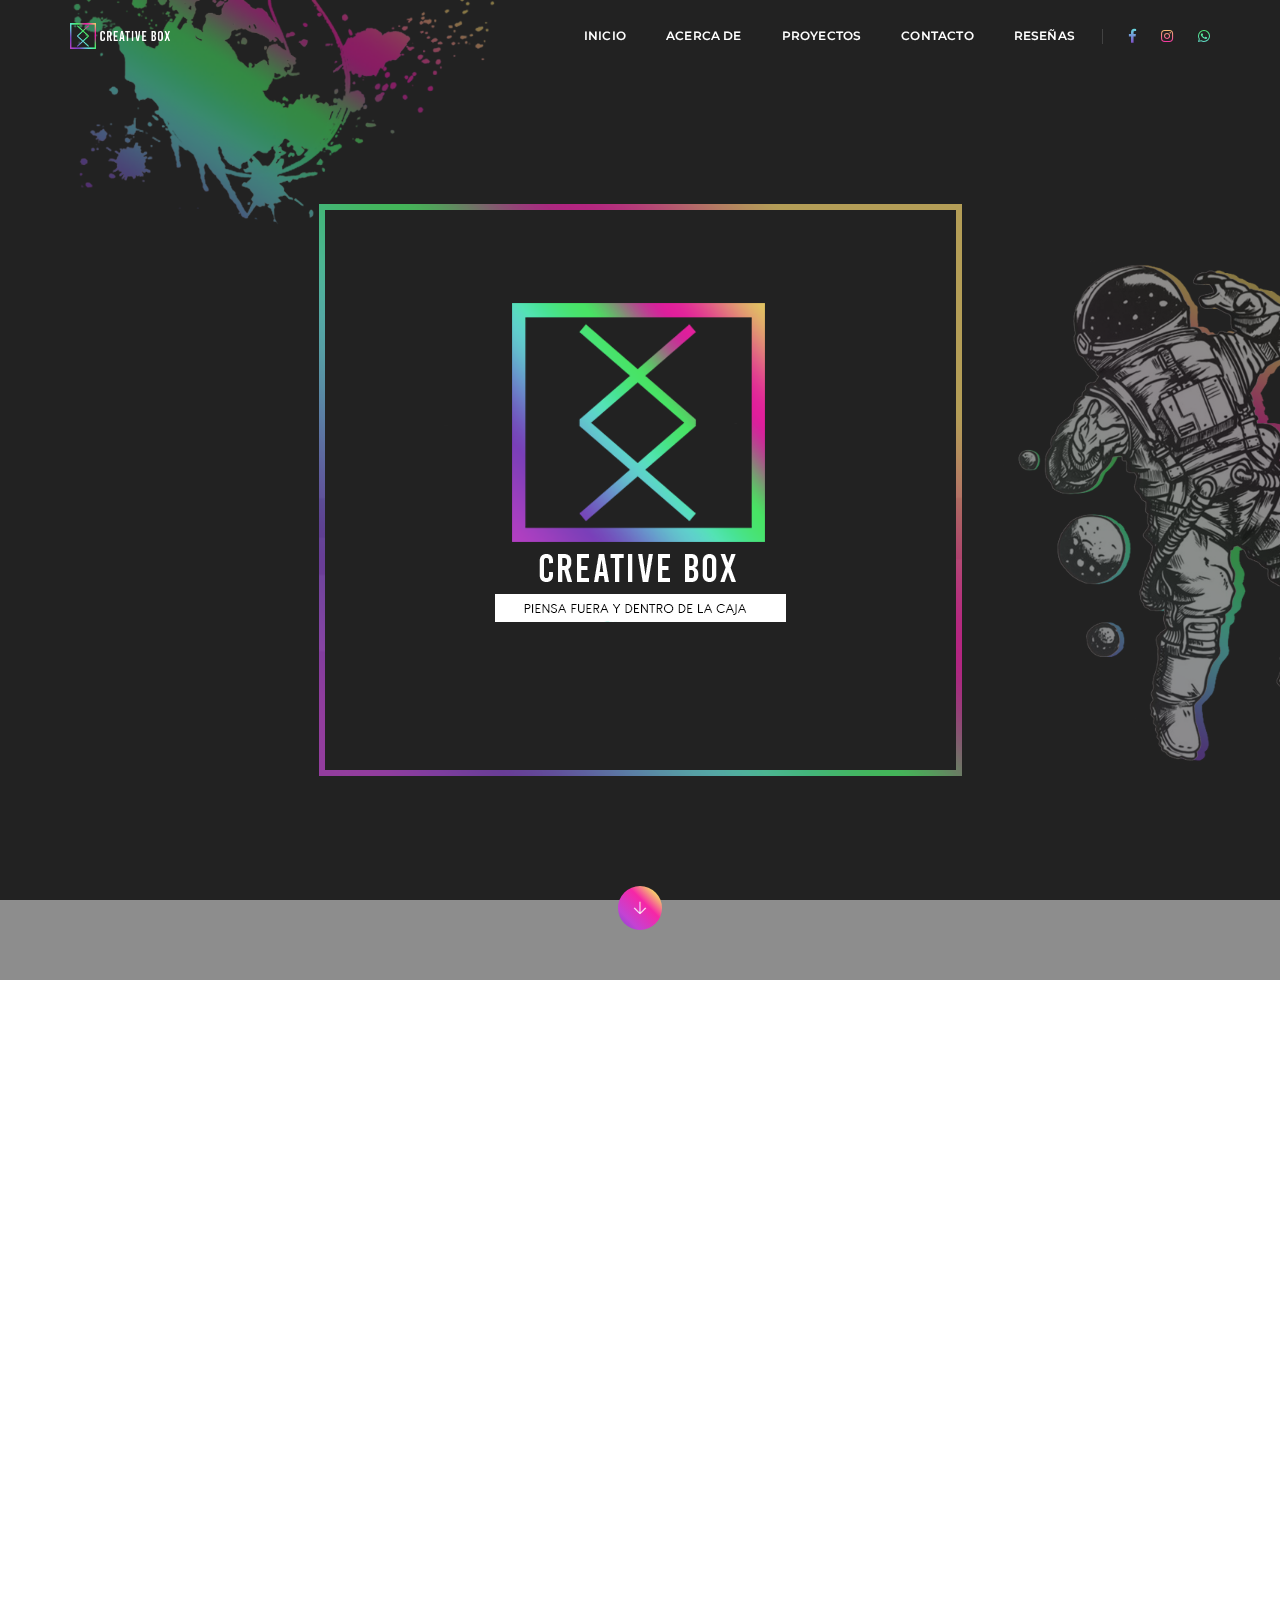
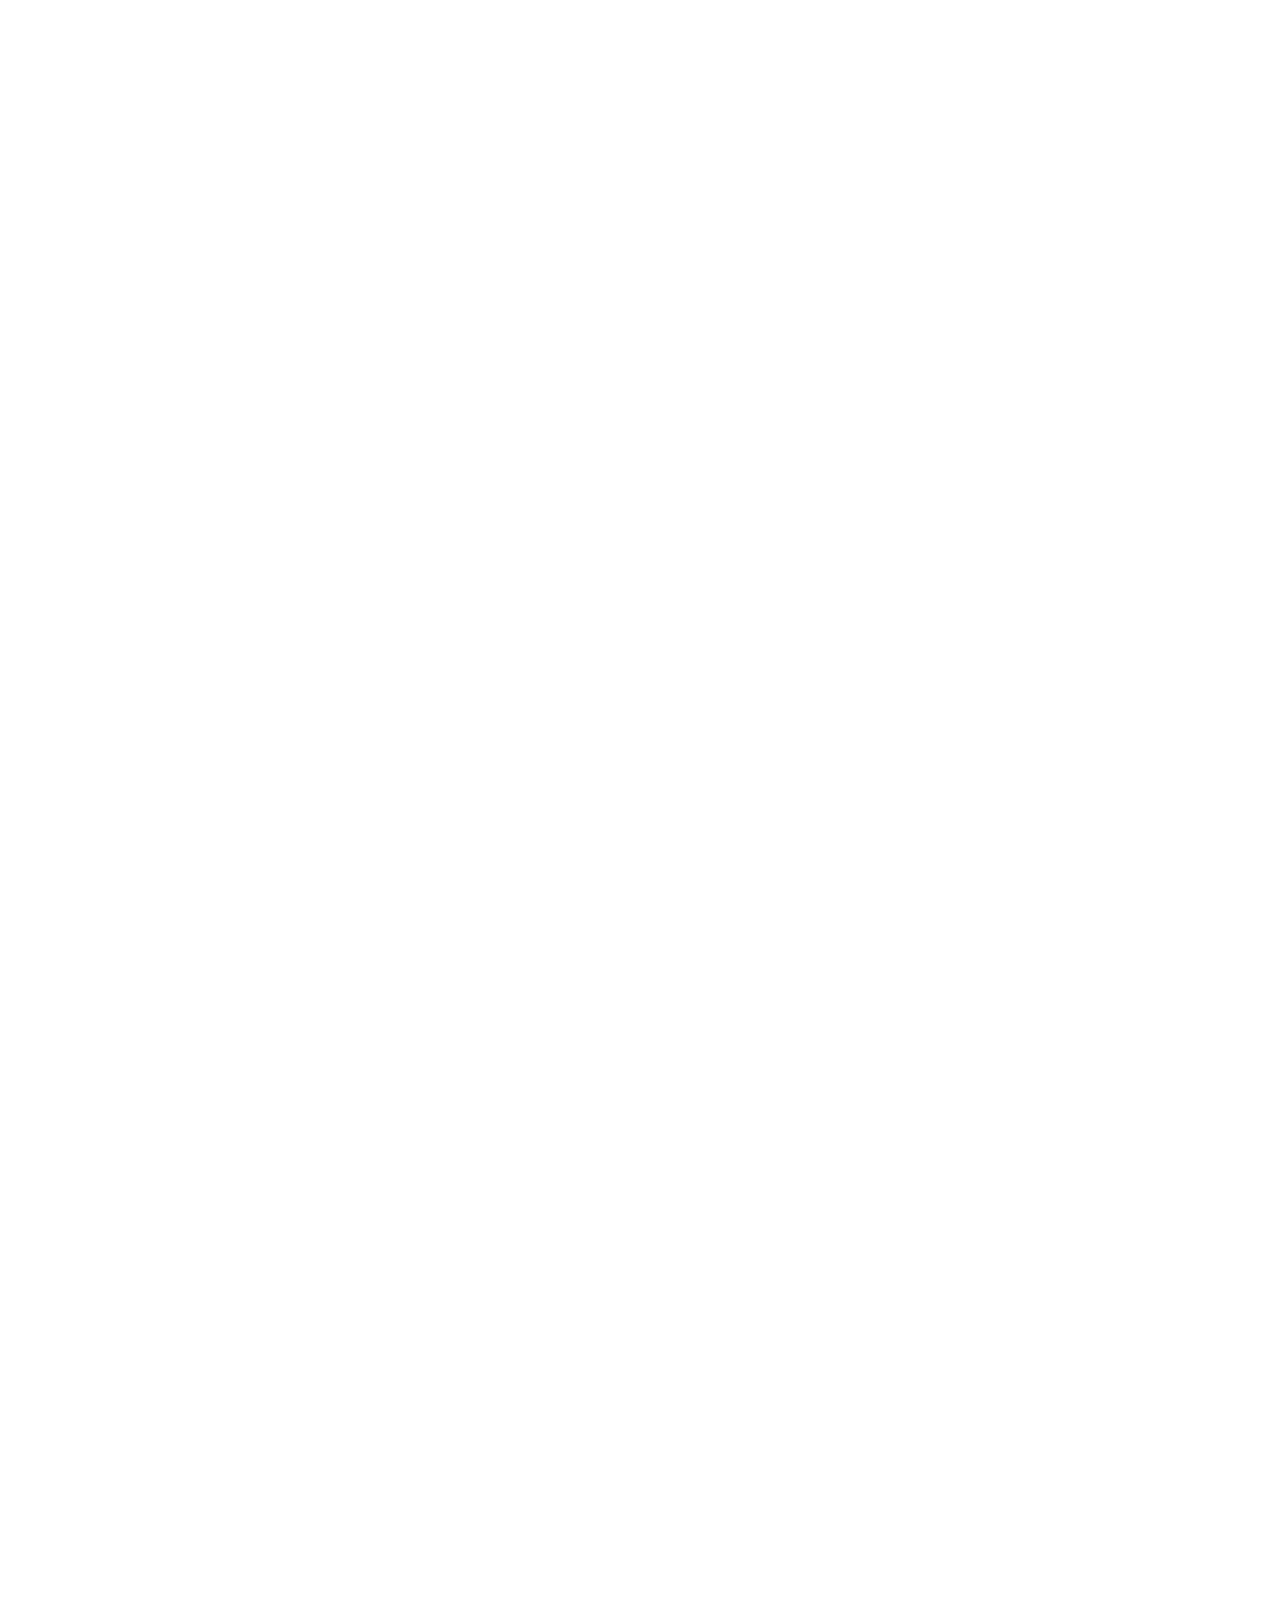
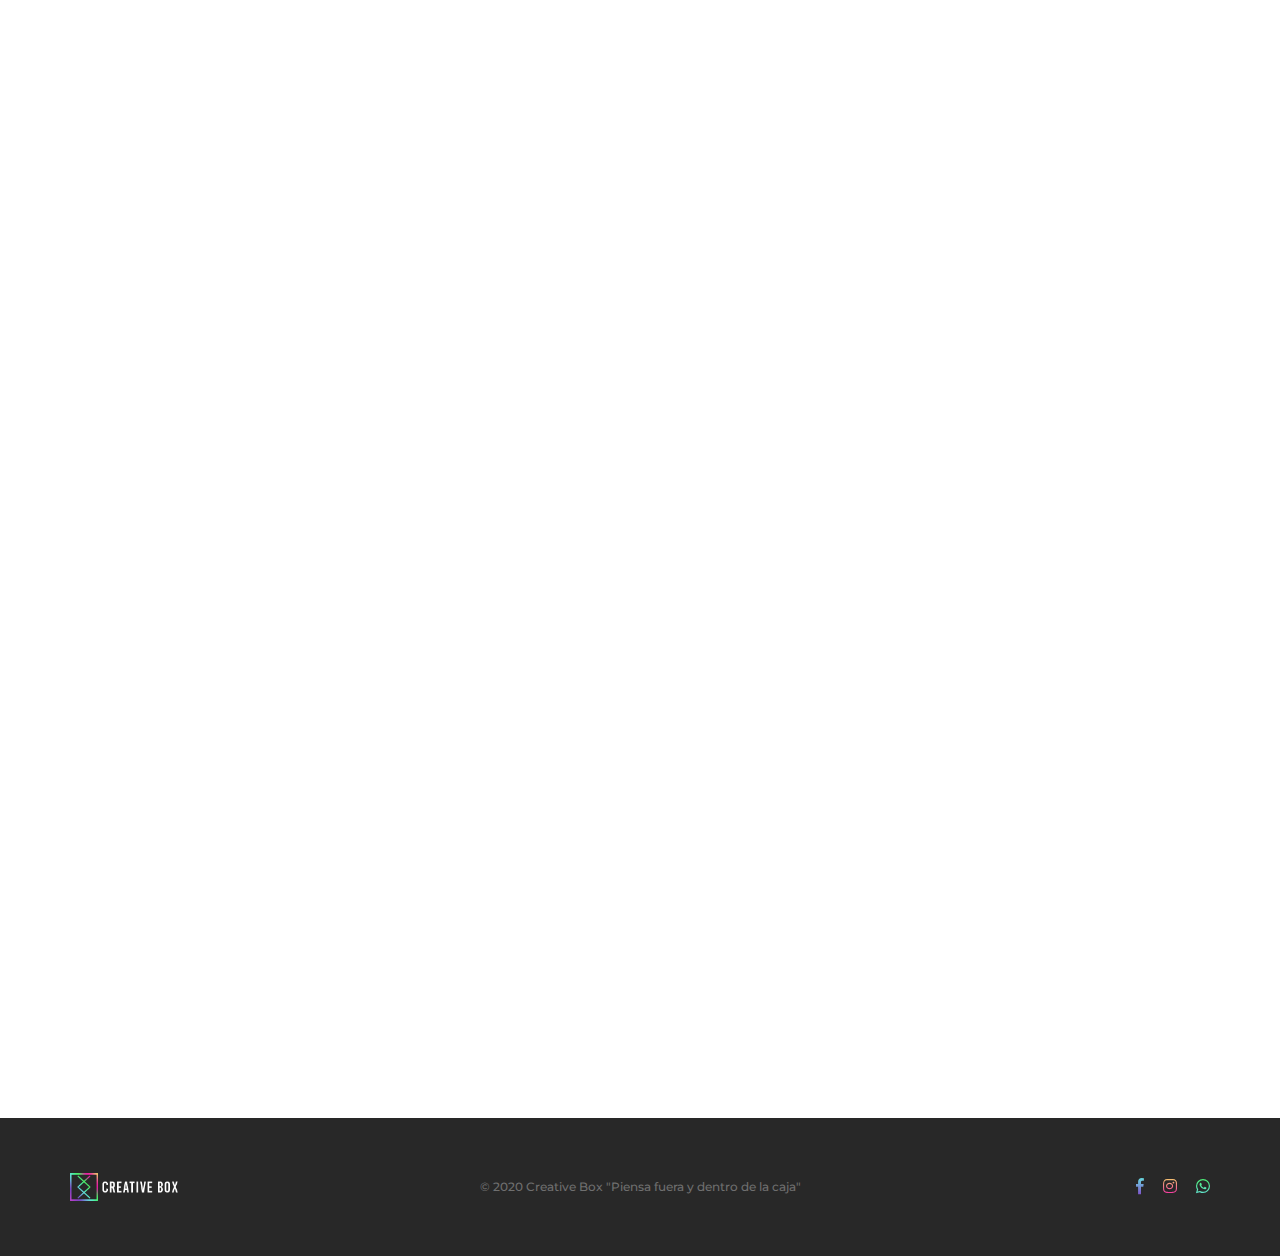
==== commit 87734493: "Update" ====
--- a/index.html
+++ b/index.html
@@ -1,4 +1,4 @@
-<!DOCTYPE html5>
+<!DOCTYPE html>
 <html class="no-js" lang="es">
     <head>
         <!-- title -->
@@ -7,8 +7,15 @@
         <meta http-equiv="X-UA-Compatible" content="IE=edge" />
         <meta name="viewport" content="width=device-width,initial-scale=1.0,maximum-scale=1" />
         <meta name="author" content="Orlando Cartagena">
+
+        <meta name="twitter:title" content="Creative Box">
+        <meta property="og:image" content="images/final.png">
+        <meta name="image" content="images/final.png">
+        <meta property="og:site_name" content="Creative Box"/>
+        <meta property="og:description" content="Creative Box es una empresa de soluciones creativas.">
+        <meta property="og:title" content="Creative Box"/>
         <!-- description -->
-        <meta name="description" content="Creative Box es una empresa de soluciones creatives para empresas.">
+        <meta name="description" content="Creative Box es una empresa de soluciones creativas.">
         <!-- keywords -->
         <meta name="keywords" content="creatividad, diseño, web, responsive, design, soluciones, creativas, grafico, diseño grafico, paginas web, personal creativo, ccreativebox, ccreative box">
         <!-- favicon -->
@@ -32,10 +39,6 @@
         <link rel="stylesheet" href="css/justified-gallery.min.css">
         <!-- magnific popup -->
         <link rel="stylesheet" href="css/magnific-popup.css" />
-        <!-- revolution slider -->
-        <link rel="stylesheet" type="text/css" href="revolution/css/settings.css" media="screen" />
-        <link rel="stylesheet" type="text/css" href="revolution/css/layers.css">
-        <link rel="stylesheet" type="text/css" href="revolution/css/navigation.css">
         <!-- bootsnav -->
         <link rel="stylesheet" href="css/bootsnav.css">
         <!-- style -->
@@ -217,7 +220,7 @@
             <div class="container position-relative">
                 <div class="row justify-content-center">
                     <div class="col-12 col-lg-6 col-md-10 text-center last-paragraph-no-margin">
-                        <a class="popup-youtube" href="https://www.youtube.com/embed/z4TDzZxlEfs"><img src="images/icon-play.png" class="width-130px" alt=""/></a>
+                        <a target="_blank" href="https://www.youtube.com/embed/z4TDzZxlEfs"><img src="images/icon-play.png" class="width-130px" alt=""/></a>
                         <h4 class="alt-font text-white-2 margin-15px-bottom sm-margin-20px-bottom">Creative Box</h4>
                         <p class="text-extra-large font-weight-300 text-light-gray width-85 sm-width-100 d-inline-block margin-25px-bottom">En este corto video te explicamos que es Creative Box y que servicios podemos ofrecerte.</p>
                     </div>
@@ -785,10 +788,7 @@
         <script type="text/javascript" src="js/instafeed.min.js"></script>
         <!-- retina -->
         <script type="text/javascript" src="js/retina.min.js"></script>
-        <!-- revolution -->
-        <script type="text/javascript" src="revolution/js/jquery.themepunch.tools.min.js"></script>
-        <script type="text/javascript" src="revolution/js/jquery.themepunch.revolution.min.js"></script>
- 
+
         <script type="text/javascript" src="js/main.js"></script>
     </body>
 </html>--- a/css/style.css
+++ b/css/style.css
@@ -3977,4 +3977,9 @@
     margin-top: 50px !important;
 }
 
-
+.videoy {
+    max-width: 75%;
+    margin: 0 auto;
+}
+
+
